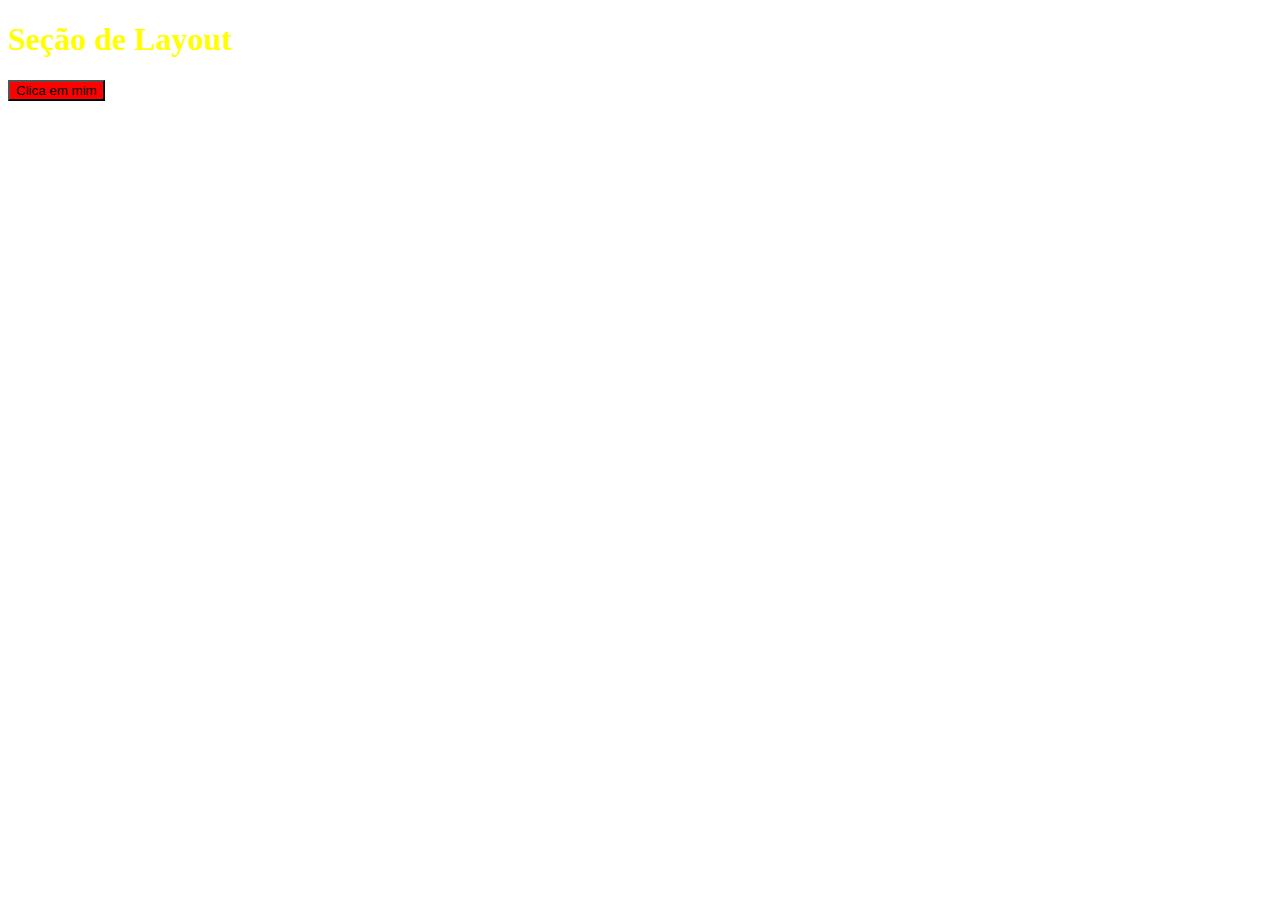
==== 1_aulas/index1.html @ c7f14a05 "learning bootstrap and media queries" ====
<!DOCTYPE html>
<html lang="pt-br">
<head>
    <meta charset="UTF-8">
    <meta http-equiv="X-UA-Compatible" content="IE=edge">
    <meta name="viewport" content="width=device-width, initial-scale=1.0">
    <!--BOOTSTRAP-->
    <!-- CSS only -->
    <link href="https://cdn.jsdelivr.net/npm/bootstrap@5.2.1/dist/css/bootstrap.min.css" rel="stylesheet" integrity="sha384-iYQeCzEYFbKjA/T2uDLTpkwGzCiq6soy8tYaI1GyVh/UjpbCx/TYkiZhlZB6+fzT" crossorigin="anonymous">
    <title>Layout</title>
     <!--BOOTSTRAP-->
    <!-- CSS only -->
    <link href="https://cdn.jsdelivr.net/npm/bootstrap@5.2.1/dist/css/bootstrap.min.css" rel="stylesheet" integrity="sha384-iYQeCzEYFbKjA/T2uDLTpkwGzCiq6soy8tYaI1GyVh/UjpbCx/TYkiZhlZB6+fzT" crossorigin="anonymous">
    <link rel="stylesheet" href="../style/styles.css">
</head>
<body>
   <h1>Seção de Layout</h1>
   <button class="btn btn-primary">
    Clica em mim 
   </button>
</body>
</html>
---- style/styles.css ----
@charset "UTF-8";

/*XS*/
h1 {
    color: red;
}

/*SM >= 576px*/
@media (min-width:576px) {
    h1 {
        color: blue;
    }
}

/*MD >= 768px*/
@media (min-width: 768px) {
    h1 {
        color: green;
    }
}

/*LG >= 992px*/
@media (min-width: 992px) {
    h1 {
        color: purple;
    }
}

/*XL >= 1200px*/
@media (min-width: 1200px) {
    h1 {
        color: yellow ;
    }
}

/*XXL >= 1400px*/
@media (min-width: 1400px) {
    h1 {
        color: orange;
    }
}

.btn-primary {
    background-color: red;
}
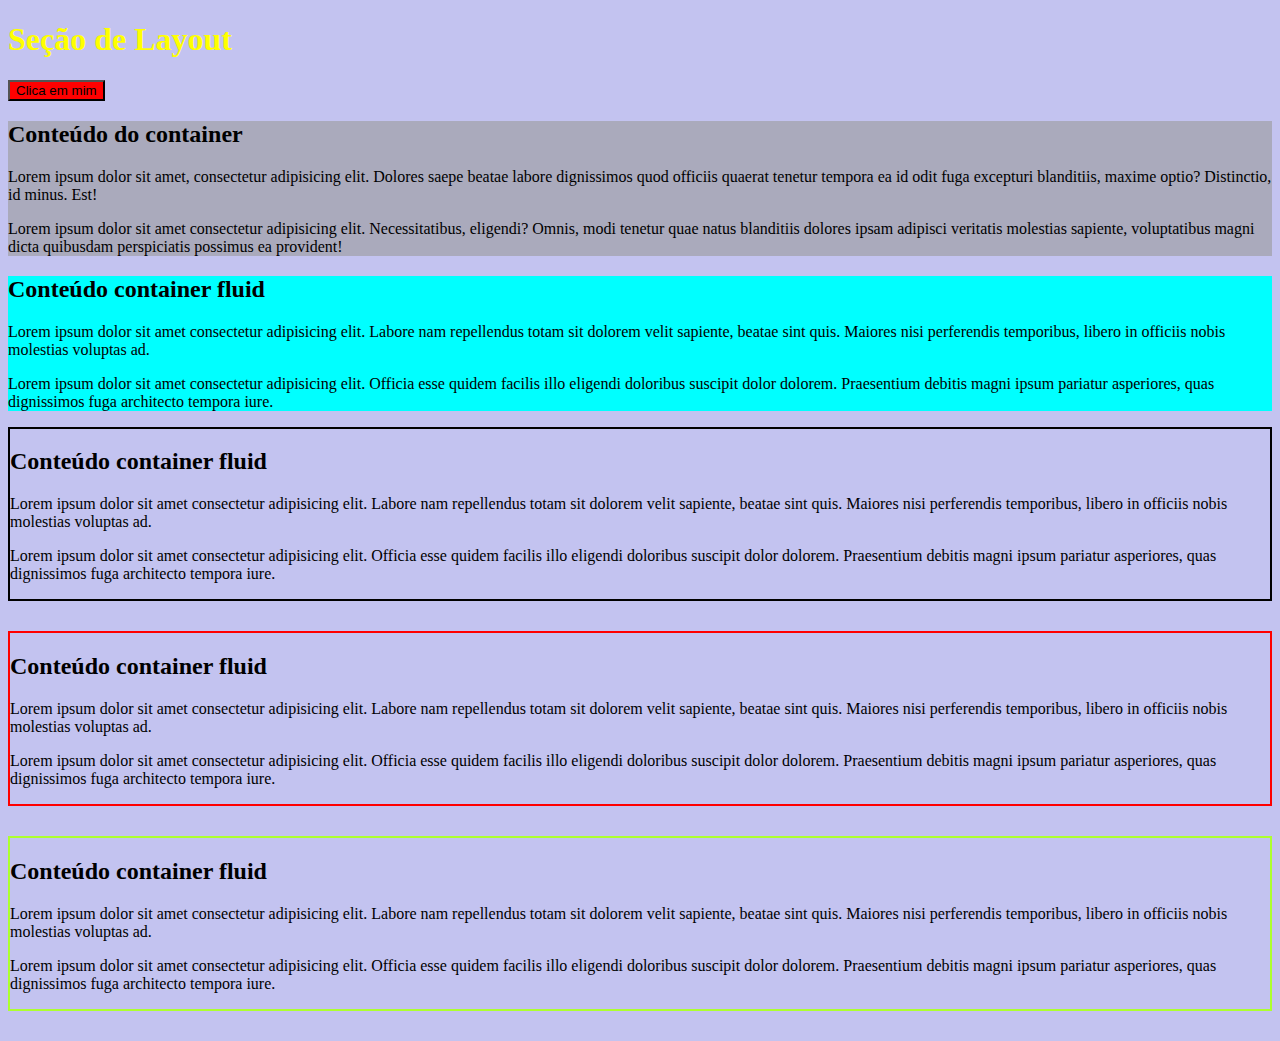
==== commit 41c40aa4: "learning containers in bootstrap" ====
--- a/1_aulas/index1.html
+++ b/1_aulas/index1.html
@@ -18,5 +18,36 @@
    <button class="btn btn-primary">
     Clica em mim 
    </button>
+
+    <!--CONTAINER-->
+    <div class="container">
+        <h2>Conteúdo do container</h2>
+        <p>Lorem ipsum dolor sit amet, consectetur adipisicing elit. Dolores saepe beatae labore dignissimos quod officiis quaerat tenetur tempora ea id odit fuga excepturi blanditiis, maxime optio? Distinctio, id minus. Est!</p>
+        <p>Lorem ipsum dolor sit amet consectetur adipisicing elit. Necessitatibus, eligendi? Omnis, modi tenetur quae natus blanditiis dolores ipsam adipisci veritatis molestias sapiente, voluptatibus magni dicta quibusdam perspiciatis possimus ea provident!</p>
+    </div>
+    <!--CONTAINER FLUID-->
+    <div class="container-fluid">
+        <h2>Conteúdo container fluid</h2>
+        <p>Lorem ipsum dolor sit amet consectetur adipisicing elit. Labore nam repellendus totam sit dolorem velit sapiente, beatae sint quis. Maiores nisi perferendis temporibus, libero in officiis nobis molestias voluptas ad.</p>
+        <p>Lorem ipsum dolor sit amet consectetur adipisicing elit. Officia esse quidem facilis illo eligendi doloribus suscipit dolor dolorem. Praesentium debitis magni ipsum pariatur asperiores, quas dignissimos fuga architecto tempora iure.</p>
+    </div>
+    <!--CONTAINER BREAKPOINT-->
+    <div class="container-sm">
+        <h2>Conteúdo container fluid</h2>
+        <p>Lorem ipsum dolor sit amet consectetur adipisicing elit. Labore nam repellendus totam sit dolorem velit sapiente, beatae sint quis. Maiores nisi perferendis temporibus, libero in officiis nobis molestias voluptas ad.</p>
+        <p>Lorem ipsum dolor sit amet consectetur adipisicing elit. Officia esse quidem facilis illo eligendi doloribus suscipit dolor dolorem. Praesentium debitis magni ipsum pariatur asperiores, quas dignissimos fuga architecto tempora iure.</p>
+    </div>
+
+    <div class="container-md">
+        <h2>Conteúdo container fluid</h2>
+        <p>Lorem ipsum dolor sit amet consectetur adipisicing elit. Labore nam repellendus totam sit dolorem velit sapiente, beatae sint quis. Maiores nisi perferendis temporibus, libero in officiis nobis molestias voluptas ad.</p>
+        <p>Lorem ipsum dolor sit amet consectetur adipisicing elit. Officia esse quidem facilis illo eligendi doloribus suscipit dolor dolorem. Praesentium debitis magni ipsum pariatur asperiores, quas dignissimos fuga architecto tempora iure.</p>
+    </div>
+
+    <div class="container-lg">
+        <h2>Conteúdo container fluid</h2>
+        <p>Lorem ipsum dolor sit amet consectetur adipisicing elit. Labore nam repellendus totam sit dolorem velit sapiente, beatae sint quis. Maiores nisi perferendis temporibus, libero in officiis nobis molestias voluptas ad.</p>
+        <p>Lorem ipsum dolor sit amet consectetur adipisicing elit. Officia esse quidem facilis illo eligendi doloribus suscipit dolor dolorem. Praesentium debitis magni ipsum pariatur asperiores, quas dignissimos fuga architecto tempora iure.</p>
+    </div>
 </body>
 </html>--- a/style/styles.css
+++ b/style/styles.css
@@ -40,7 +40,35 @@
     }
 }
 
+body {
+    background-color:rgb(195, 195, 240);
+}
+
 .btn-primary {
     background-color: red;
 }
 
+.container {
+    background-color: #9999;
+}
+
+.container-fluid {
+    background-color: cyan;
+}
+
+/* CONTAINER BREAKPOINT */
+
+.container-sm {
+    margin-bottom: 30px;
+    border: 2px solid black;
+}
+
+.container-md {
+    margin-bottom: 30px;
+    border: 2px solid red;
+}
+
+.container-lg {
+    margin-bottom: 30px;
+    border: 2px solid greenyellow;
+}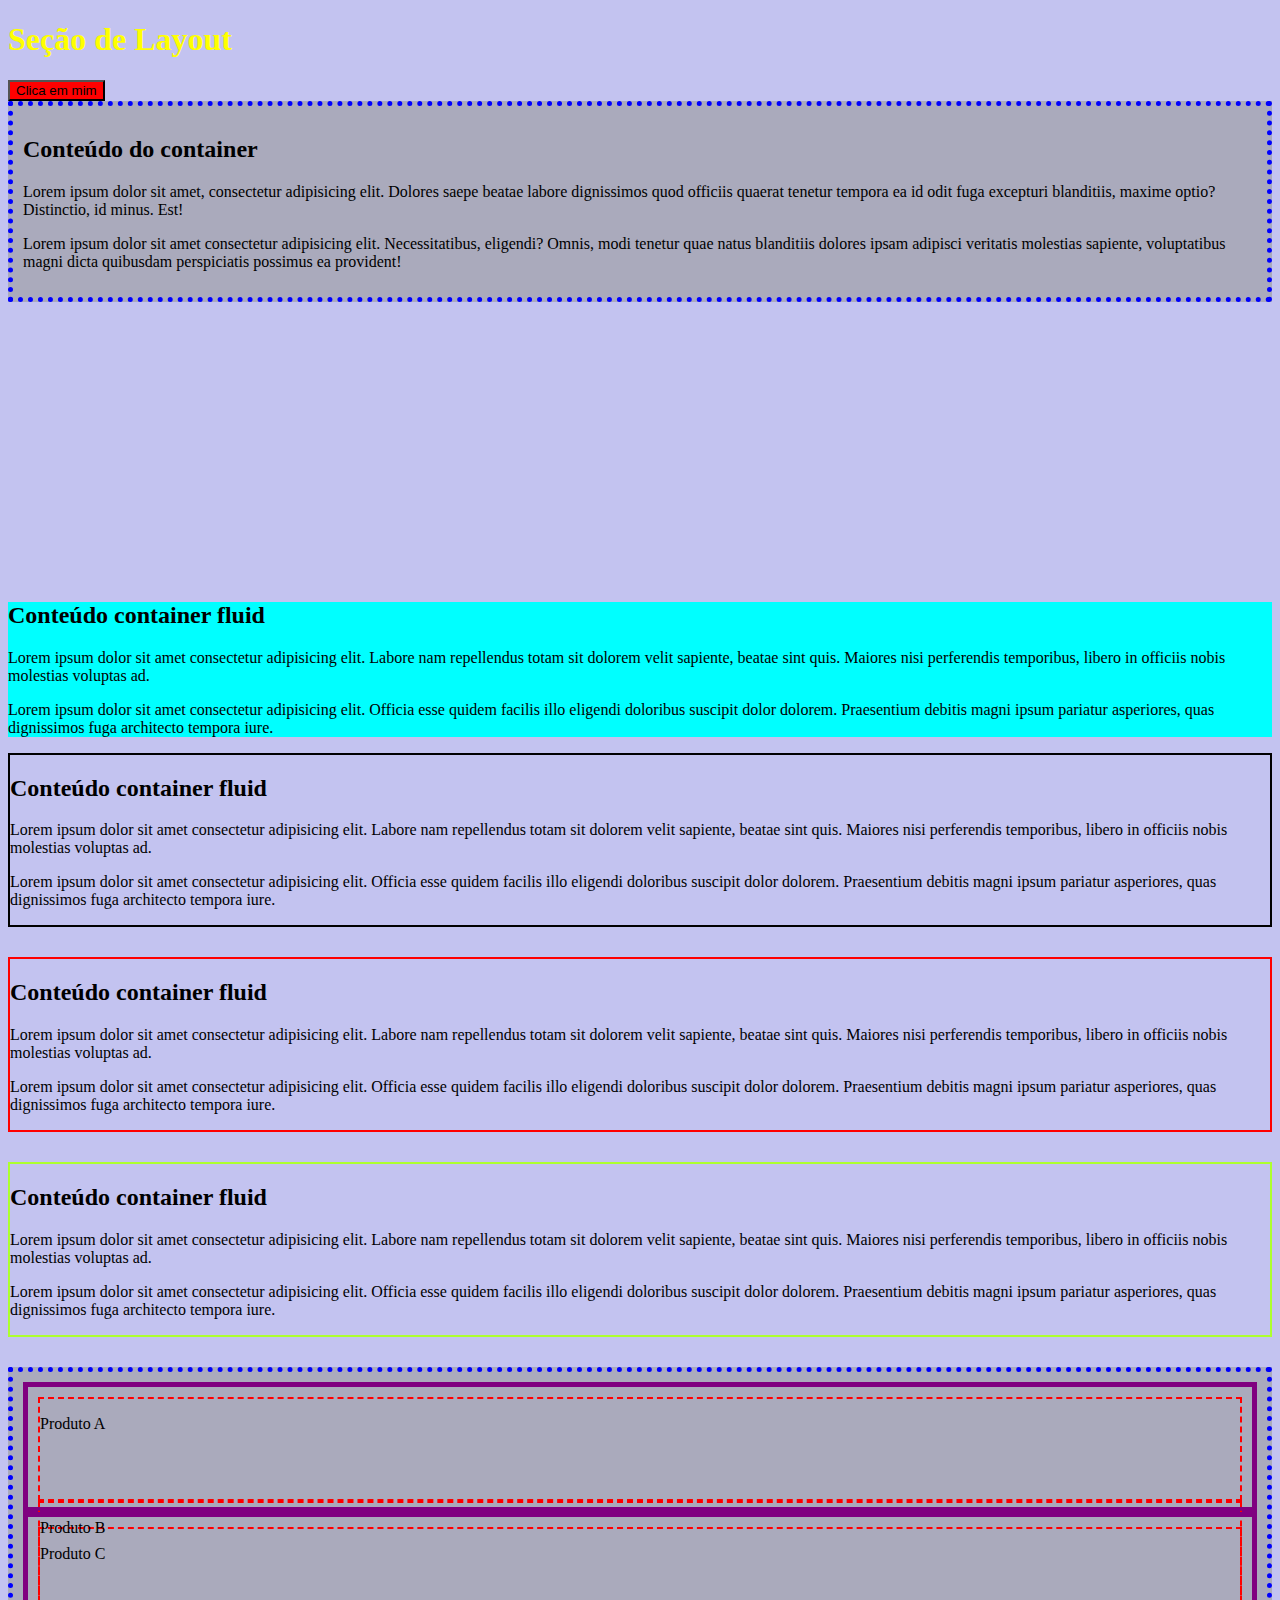
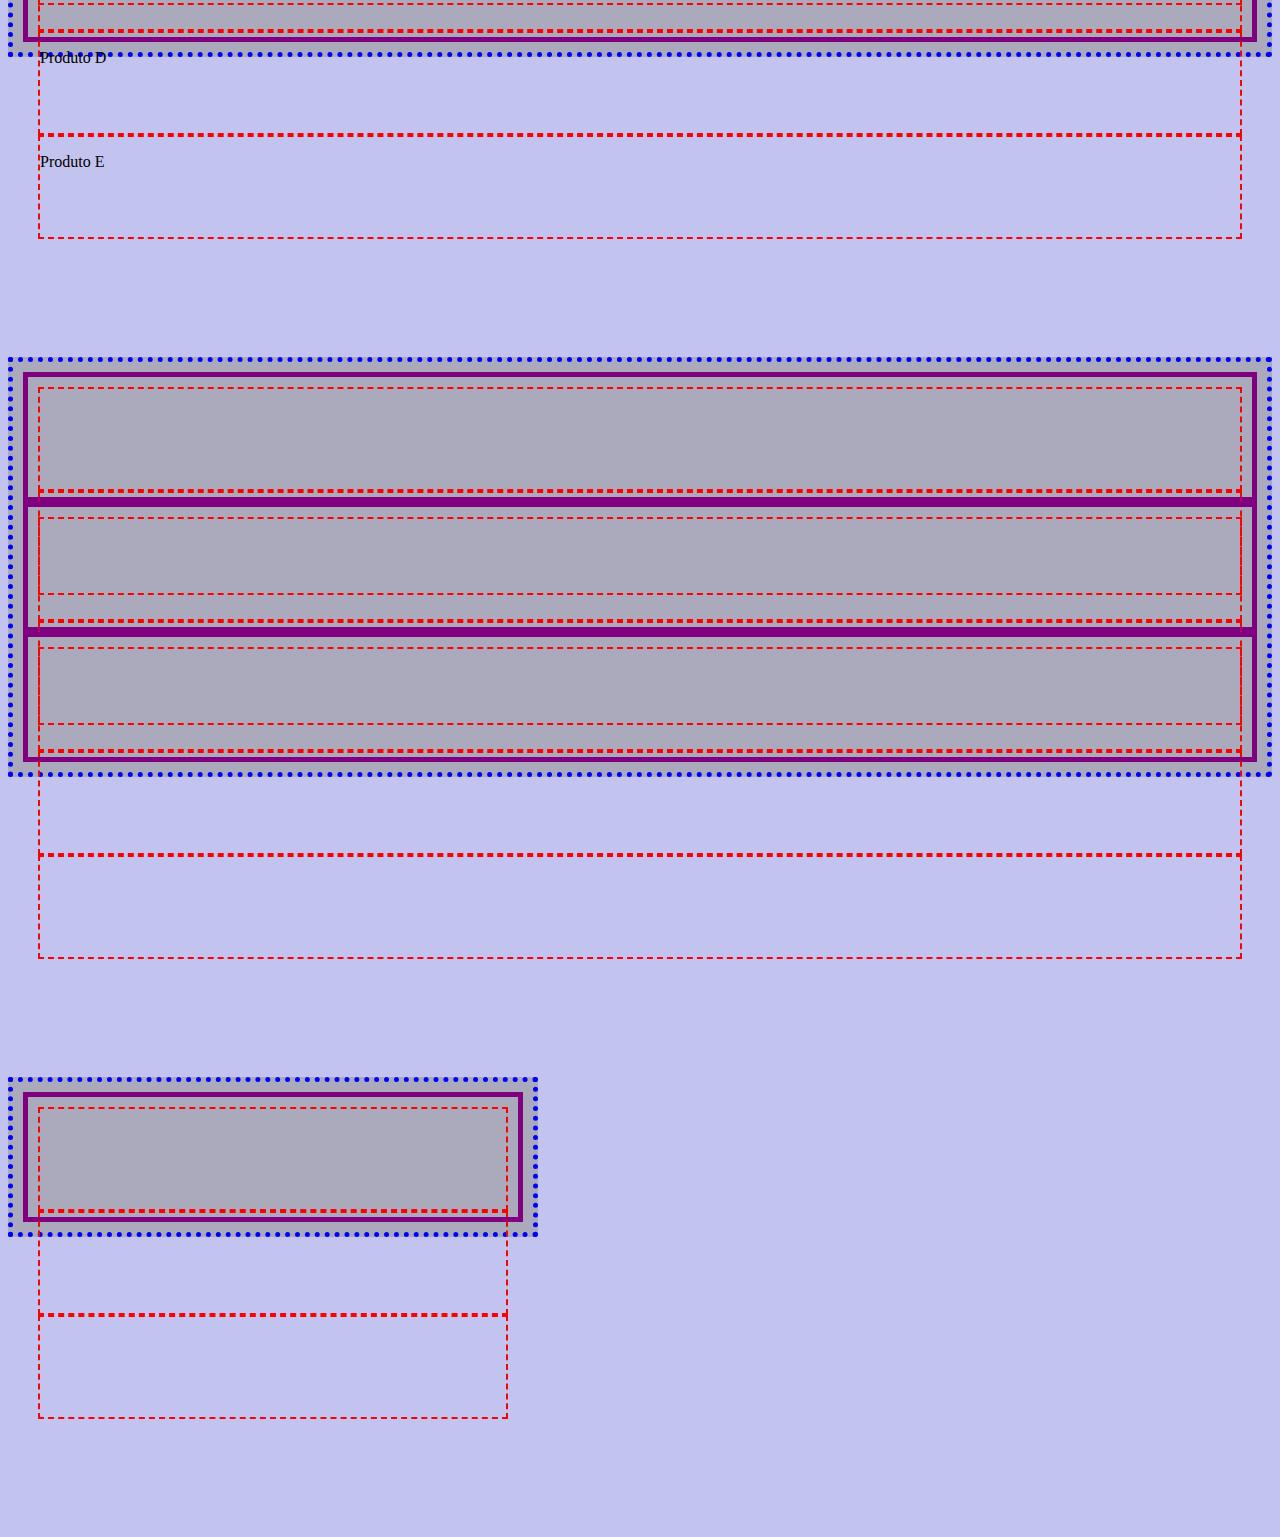
==== commit 7cf22126: "learning grid" ====
--- a/1_aulas/index1.html
+++ b/1_aulas/index1.html
@@ -49,5 +49,70 @@
         <p>Lorem ipsum dolor sit amet consectetur adipisicing elit. Labore nam repellendus totam sit dolorem velit sapiente, beatae sint quis. Maiores nisi perferendis temporibus, libero in officiis nobis molestias voluptas ad.</p>
         <p>Lorem ipsum dolor sit amet consectetur adipisicing elit. Officia esse quidem facilis illo eligendi doloribus suscipit dolor dolorem. Praesentium debitis magni ipsum pariatur asperiores, quas dignissimos fuga architecto tempora iure.</p>
     </div>
+    <!--GRID-->
+    <div class="container">
+        <div class="row">
+            <div class="col">
+                <p>Produto A</p>
+            </div>
+            <div class="col">
+                <p>Produto B</p>
+            </div>
+        </div>
+        <div class="row">
+            <div class="col">
+                <p>Produto C</p>
+            </div>
+            <div class="col">
+                <p>Produto D</p>
+            </div>
+            <div class="col">
+                <p>Produto E</p>
+            </div>
+        </div>
+    </div>
+    <!--TAMANHO DAS COLUNAS-->
+    <div class="container">
+        <div class="row">
+            <div class="col-4">
+
+            </div>
+            <div class="col-2">
+
+            </div>
+        </div>
+        <div class="row">
+            <div class="col-1">
+
+            </div>
+            <div class="col-11">
+                
+            </div>
+        </div>
+        <div class="row">
+            <div class="col-4">
+
+            </div>
+            <div class="col-4">
+                
+            </div>
+            <div class="col-4">
+                
+            </div>
+        </div>
+    </div>
+    <div class="container" id="largura-limitada">
+        <div class="row">
+            <div class="col-4">
+
+            </div>
+            <div class="col-4">
+                
+            </div>
+            <div class="col-4">
+                
+            </div>
+        </div>
+    </div>
 </body>
 </html>--- a/style/styles.css
+++ b/style/styles.css
@@ -71,4 +71,33 @@
 .container-lg {
     margin-bottom: 30px;
     border: 2px solid greenyellow;
+}
+
+/*GRID*/
+
+.container {
+    border: 5px dotted blue;
+    padding: 10px;
+    margin-bottom: 300px;
+}
+
+.row {
+    border: 5px solid purple;
+    height: 100px;
+    padding: 10px;
+    margin: 0;
+}
+
+.col,
+.col-4,
+.col-2,
+.col-1,
+.col-11 {
+    border: 2px dashed red;
+    height: 100%;
+    margin: 0;
+}
+
+#largura-limitada {
+    max-width: 500px;
 }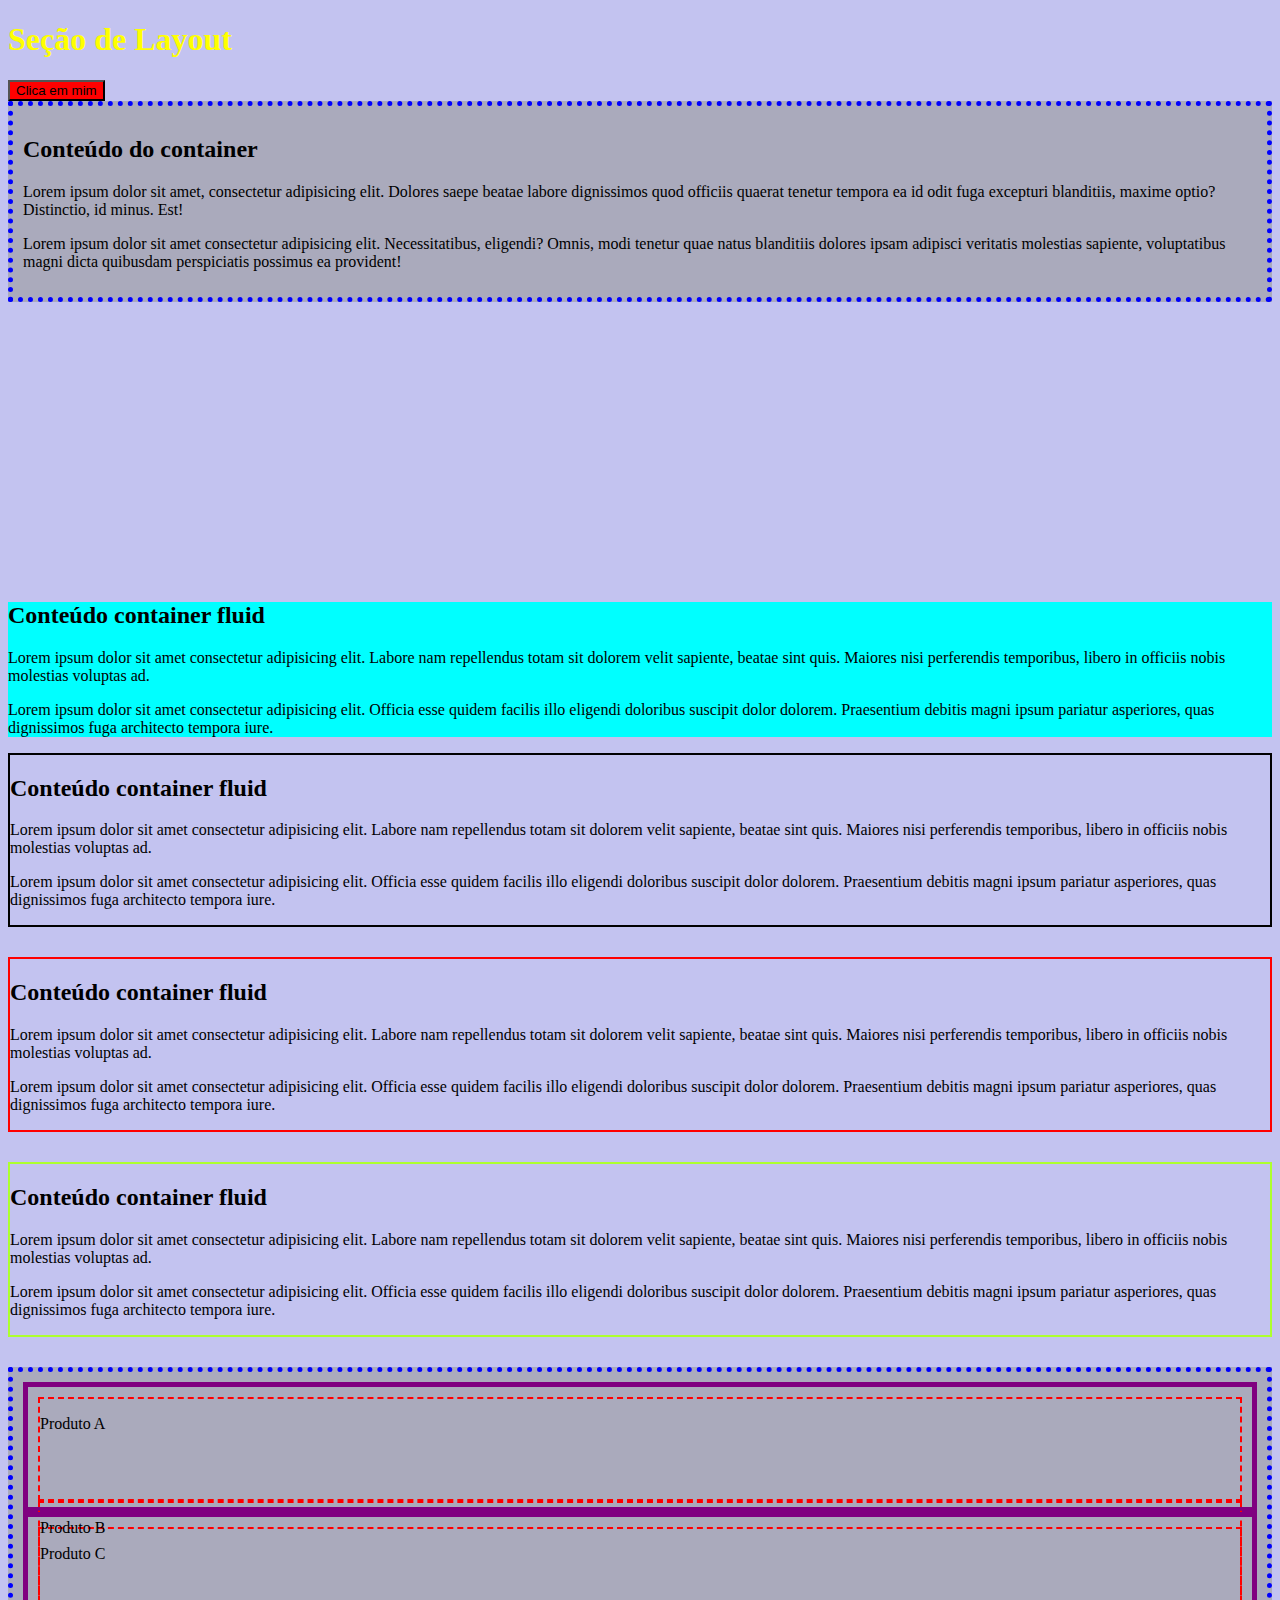
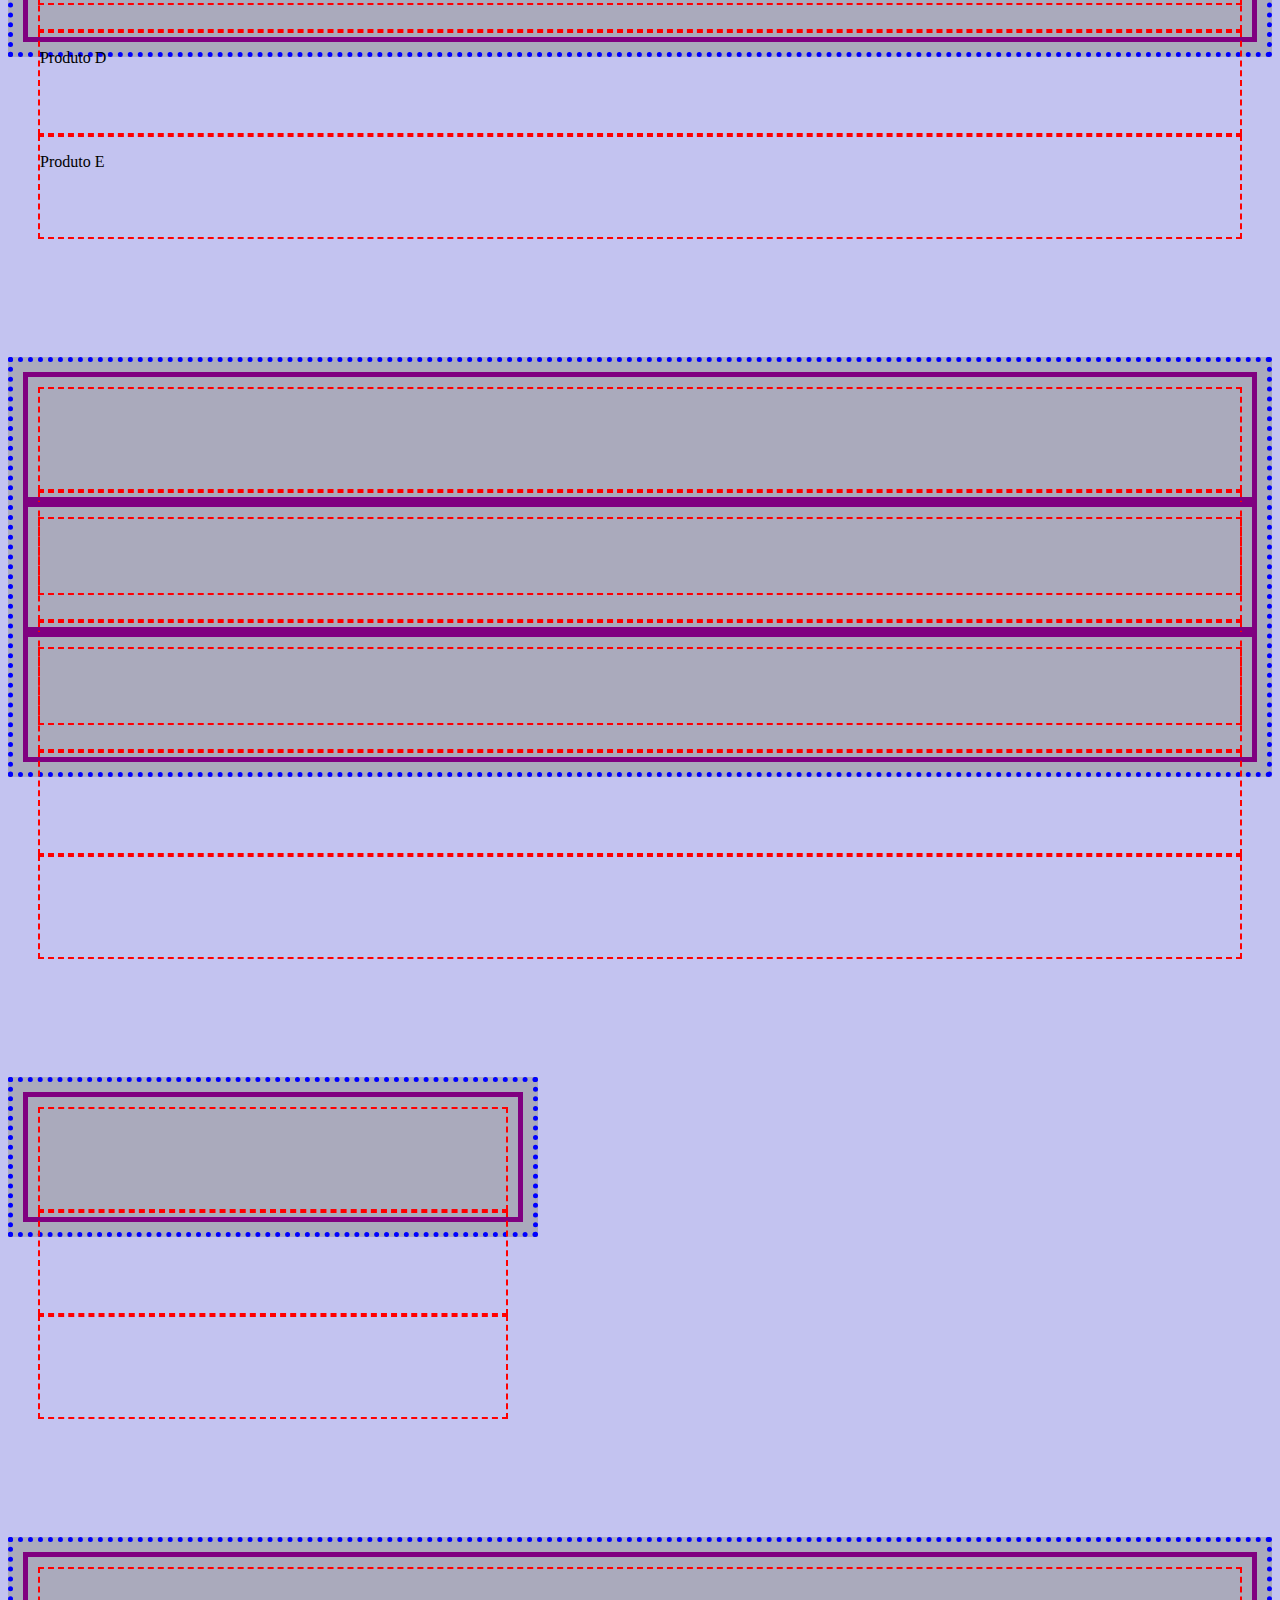
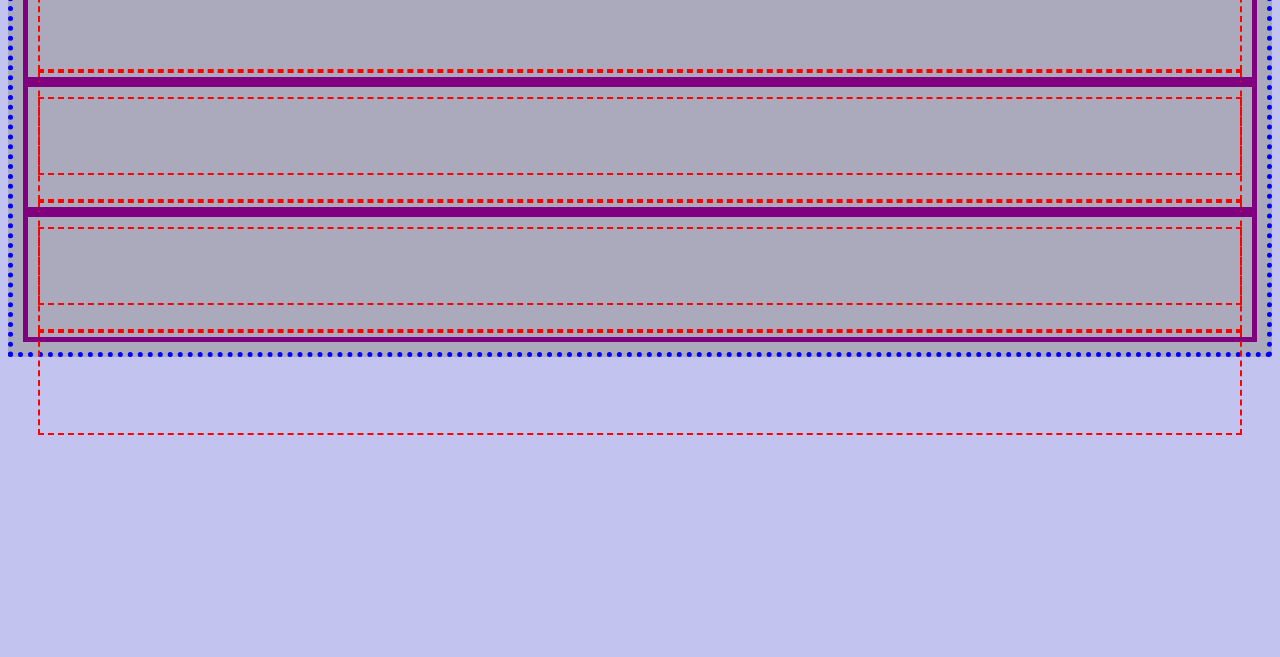
==== commit 27de1a9f: "learning col and colgroup" ====
--- a/1_aulas/index1.html
+++ b/1_aulas/index1.html
@@ -20,18 +20,23 @@
    </button>
 
     <!--CONTAINER-->
+
     <div class="container">
         <h2>Conteúdo do container</h2>
         <p>Lorem ipsum dolor sit amet, consectetur adipisicing elit. Dolores saepe beatae labore dignissimos quod officiis quaerat tenetur tempora ea id odit fuga excepturi blanditiis, maxime optio? Distinctio, id minus. Est!</p>
         <p>Lorem ipsum dolor sit amet consectetur adipisicing elit. Necessitatibus, eligendi? Omnis, modi tenetur quae natus blanditiis dolores ipsam adipisci veritatis molestias sapiente, voluptatibus magni dicta quibusdam perspiciatis possimus ea provident!</p>
     </div>
+
     <!--CONTAINER FLUID-->
+
     <div class="container-fluid">
         <h2>Conteúdo container fluid</h2>
         <p>Lorem ipsum dolor sit amet consectetur adipisicing elit. Labore nam repellendus totam sit dolorem velit sapiente, beatae sint quis. Maiores nisi perferendis temporibus, libero in officiis nobis molestias voluptas ad.</p>
         <p>Lorem ipsum dolor sit amet consectetur adipisicing elit. Officia esse quidem facilis illo eligendi doloribus suscipit dolor dolorem. Praesentium debitis magni ipsum pariatur asperiores, quas dignissimos fuga architecto tempora iure.</p>
     </div>
+
     <!--CONTAINER BREAKPOINT-->
+
     <div class="container-sm">
         <h2>Conteúdo container fluid</h2>
         <p>Lorem ipsum dolor sit amet consectetur adipisicing elit. Labore nam repellendus totam sit dolorem velit sapiente, beatae sint quis. Maiores nisi perferendis temporibus, libero in officiis nobis molestias voluptas ad.</p>
@@ -49,7 +54,9 @@
         <p>Lorem ipsum dolor sit amet consectetur adipisicing elit. Labore nam repellendus totam sit dolorem velit sapiente, beatae sint quis. Maiores nisi perferendis temporibus, libero in officiis nobis molestias voluptas ad.</p>
         <p>Lorem ipsum dolor sit amet consectetur adipisicing elit. Officia esse quidem facilis illo eligendi doloribus suscipit dolor dolorem. Praesentium debitis magni ipsum pariatur asperiores, quas dignissimos fuga architecto tempora iure.</p>
     </div>
+
     <!--GRID-->
+
     <div class="container">
         <div class="row">
             <div class="col">
@@ -71,7 +78,9 @@
             </div>
         </div>
     </div>
+
     <!--TAMANHO DAS COLUNAS-->
+
     <div class="container">
         <div class="row">
             <div class="col-4">
@@ -114,5 +123,22 @@
             </div>
         </div>
     </div>
+
+    <!--LIMITAÇÃO DE COLUNAS-->
+
+    <div class="container">
+        <div class="row row-cols-2">
+            <div class="col"></div>
+            <div class="col"></div>
+        </div>
+        <div class="row row-cols-2">
+            <div class="col"></div>
+            <div class="col"></div>
+        </div>
+        <div class="row row-cols-2">
+            <div class="col"></div>
+            <div class="col"></div>
+        </div>
+    </div>
 </body>
 </html>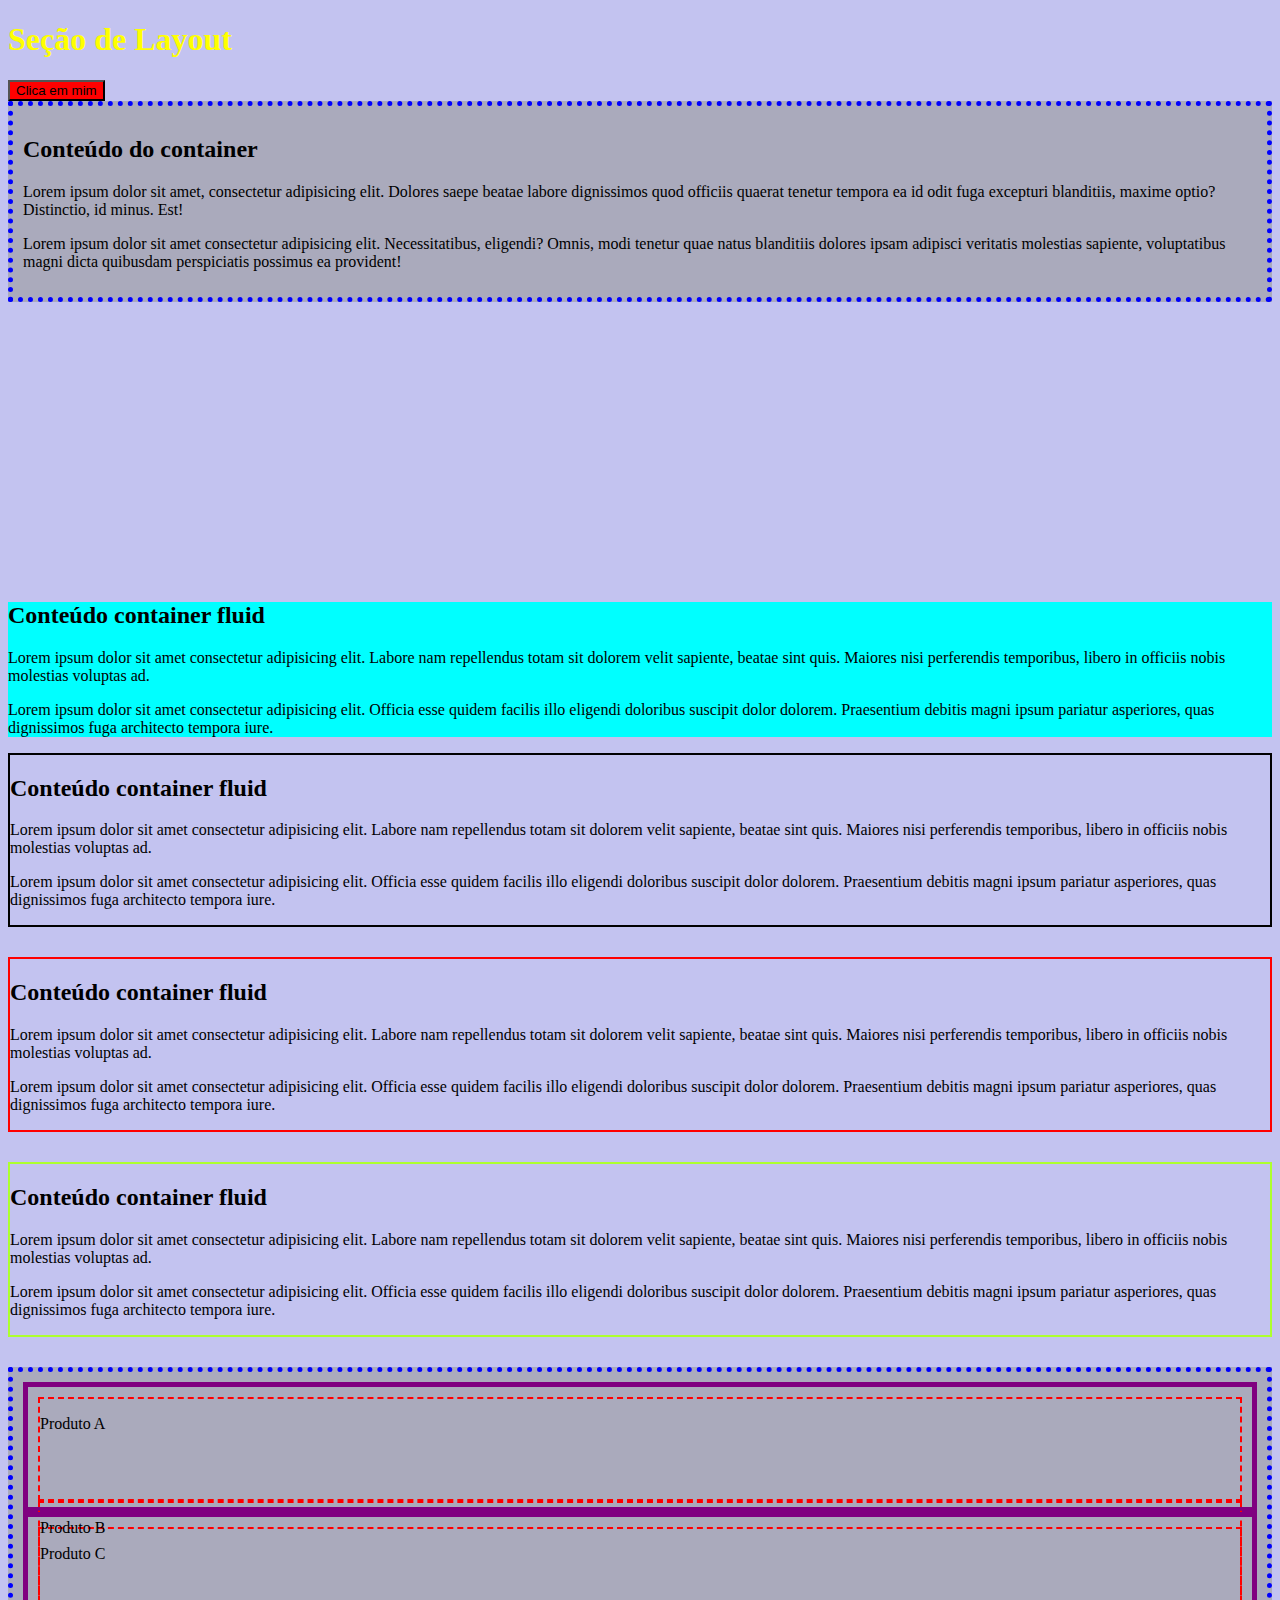
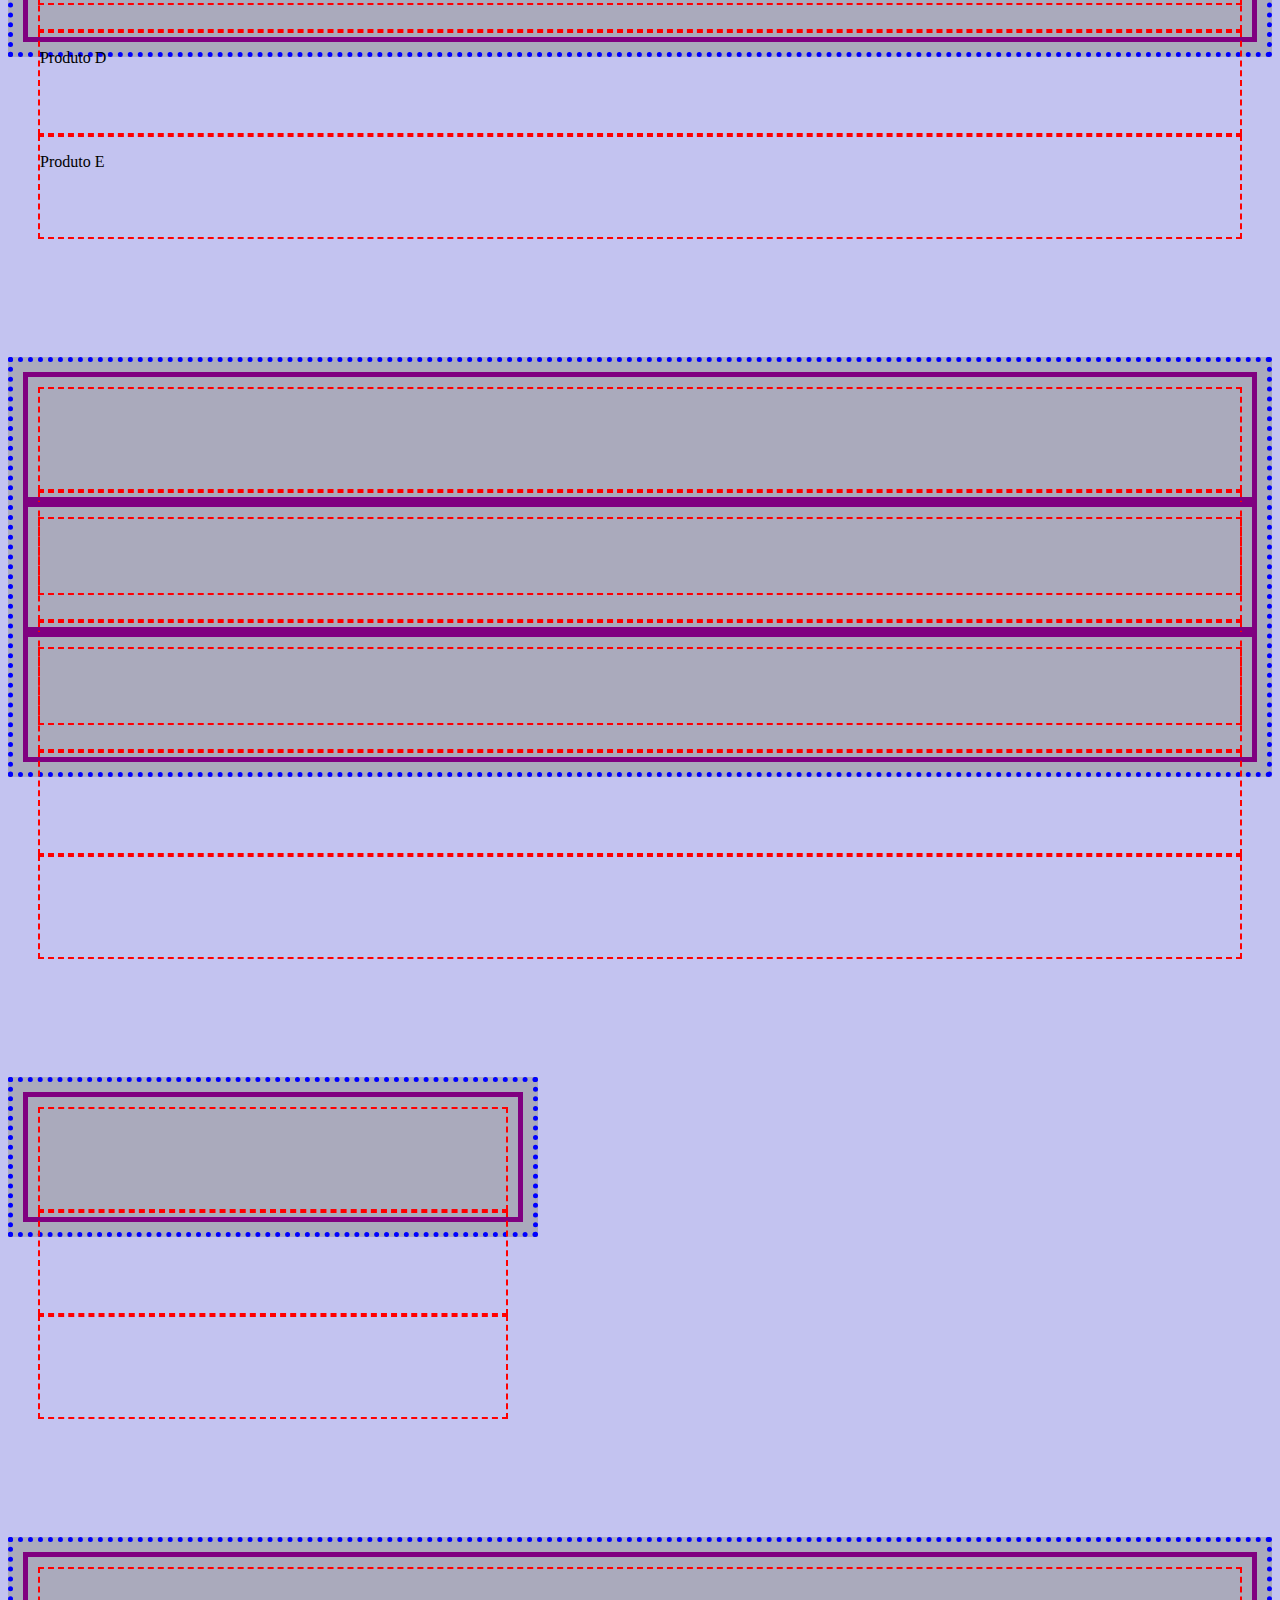
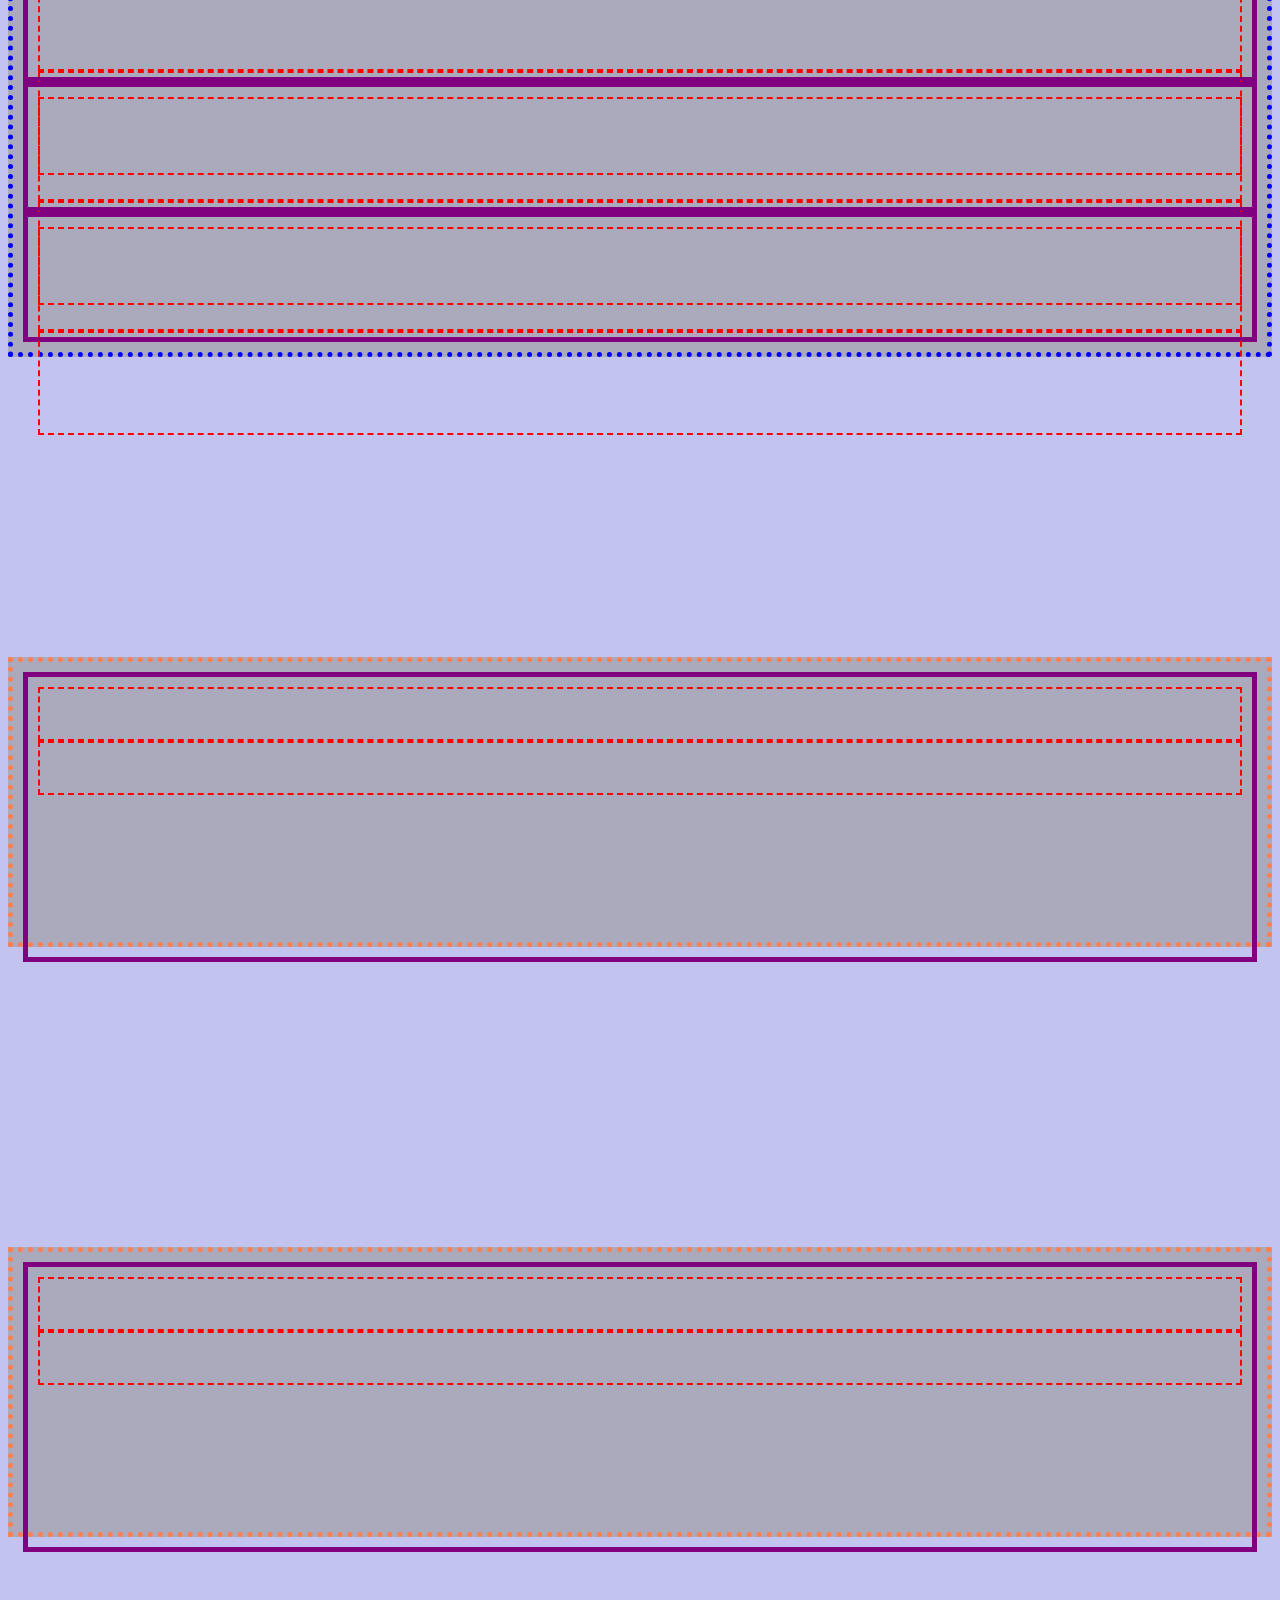
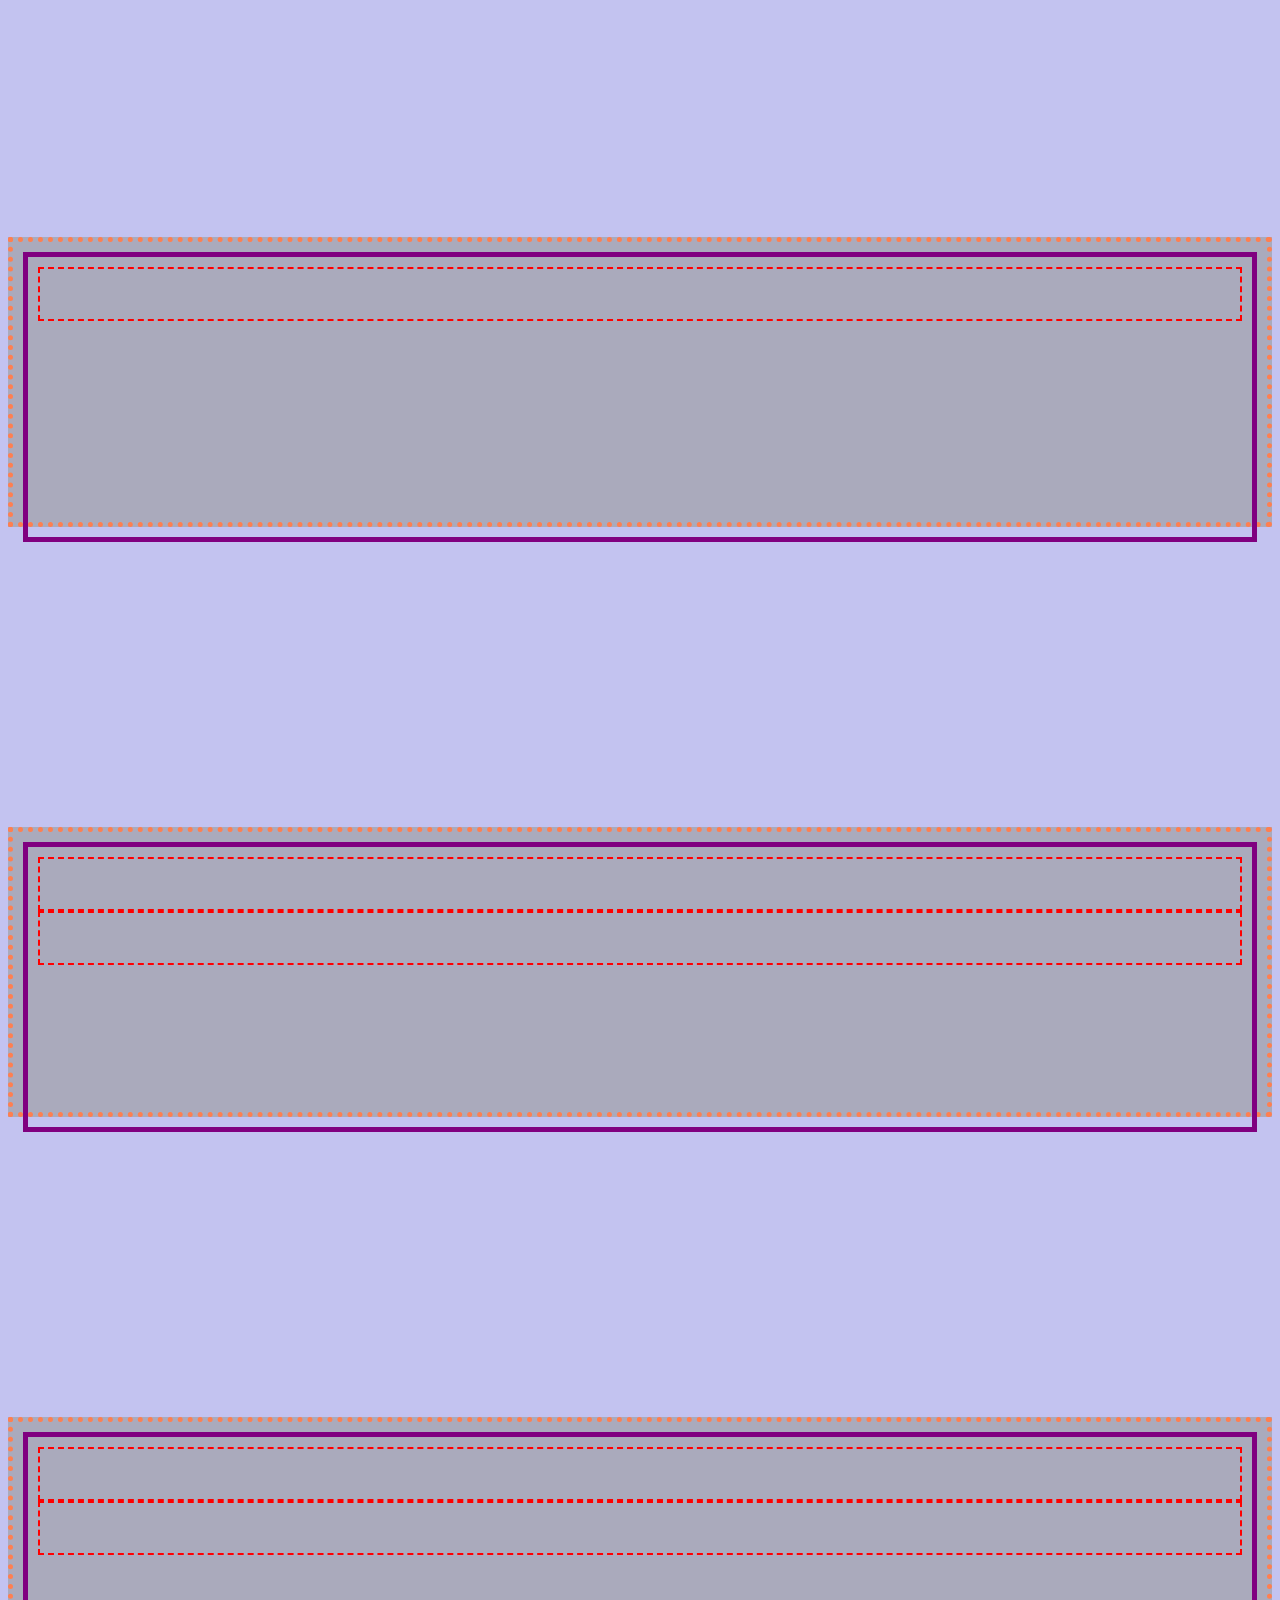
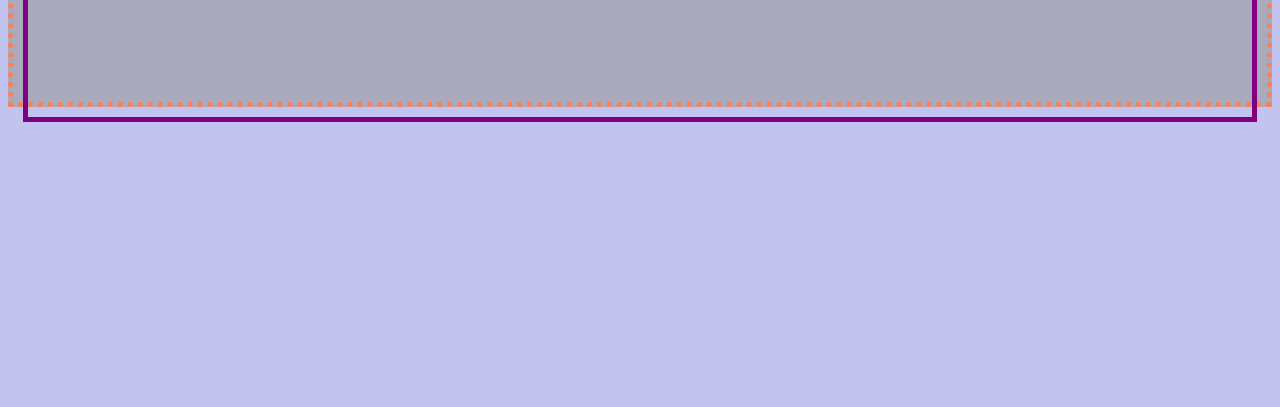
==== commit f9fd4e02: "studying  align items and justify content" ====
--- a/1_aulas/index1.html
+++ b/1_aulas/index1.html
@@ -140,5 +140,44 @@
             <div class="col"></div>
         </div>
     </div>
+
+    <!--ALINHAMENTO VERTICAL-->
+
+    <div class="container vertical">
+        <div class="row align-items-end">
+            <div class="col-6"></div>
+            <div class="col-6"></div>
+        </div>
+    </div>
+
+    <div class="container vertical">
+        <div class="row align-items-center">
+            <div class="col-6"></div>
+            <div class="col-6"></div>
+        </div>
+    </div>
+
+    <!--ALINHAMENTO HORIZONTAL-->
+
+    <div class="container vertical">
+        <div class="row align-items-center justify-content-center">
+            <div class="col-3"></div>
+        </div>
+    </div>
+
+    <div class="container vertical">
+        <div class="row justify-content-end">
+            <div class="col-3"></div>
+            <div class="col-3"></div>
+        </div>
+    </div>
+
+    <div class="container vertical">
+        <div class="row justify-content-start">
+            <div class="col-3"></div>
+            <div class="col-3"></div>
+        </div>
+    </div>
+
 </body>
 </html>--- a/style/styles.css
+++ b/style/styles.css
@@ -92,7 +92,9 @@
 .col-4,
 .col-2,
 .col-1,
-.col-11 {
+.col-11,
+.col-6,
+.col-3 {
     border: 2px dashed red;
     height: 100%;
     margin: 0;
@@ -100,4 +102,20 @@
 
 #largura-limitada {
     max-width: 500px;
+}
+
+/*ALINHAMENTO VERTICAL */
+
+.vertical {
+    height: 260px;
+    border-color: coral;
+}
+
+.vertical .row {
+    height: 100%;
+}
+
+.col-6,
+.col-3 {
+    height: 50px;
 }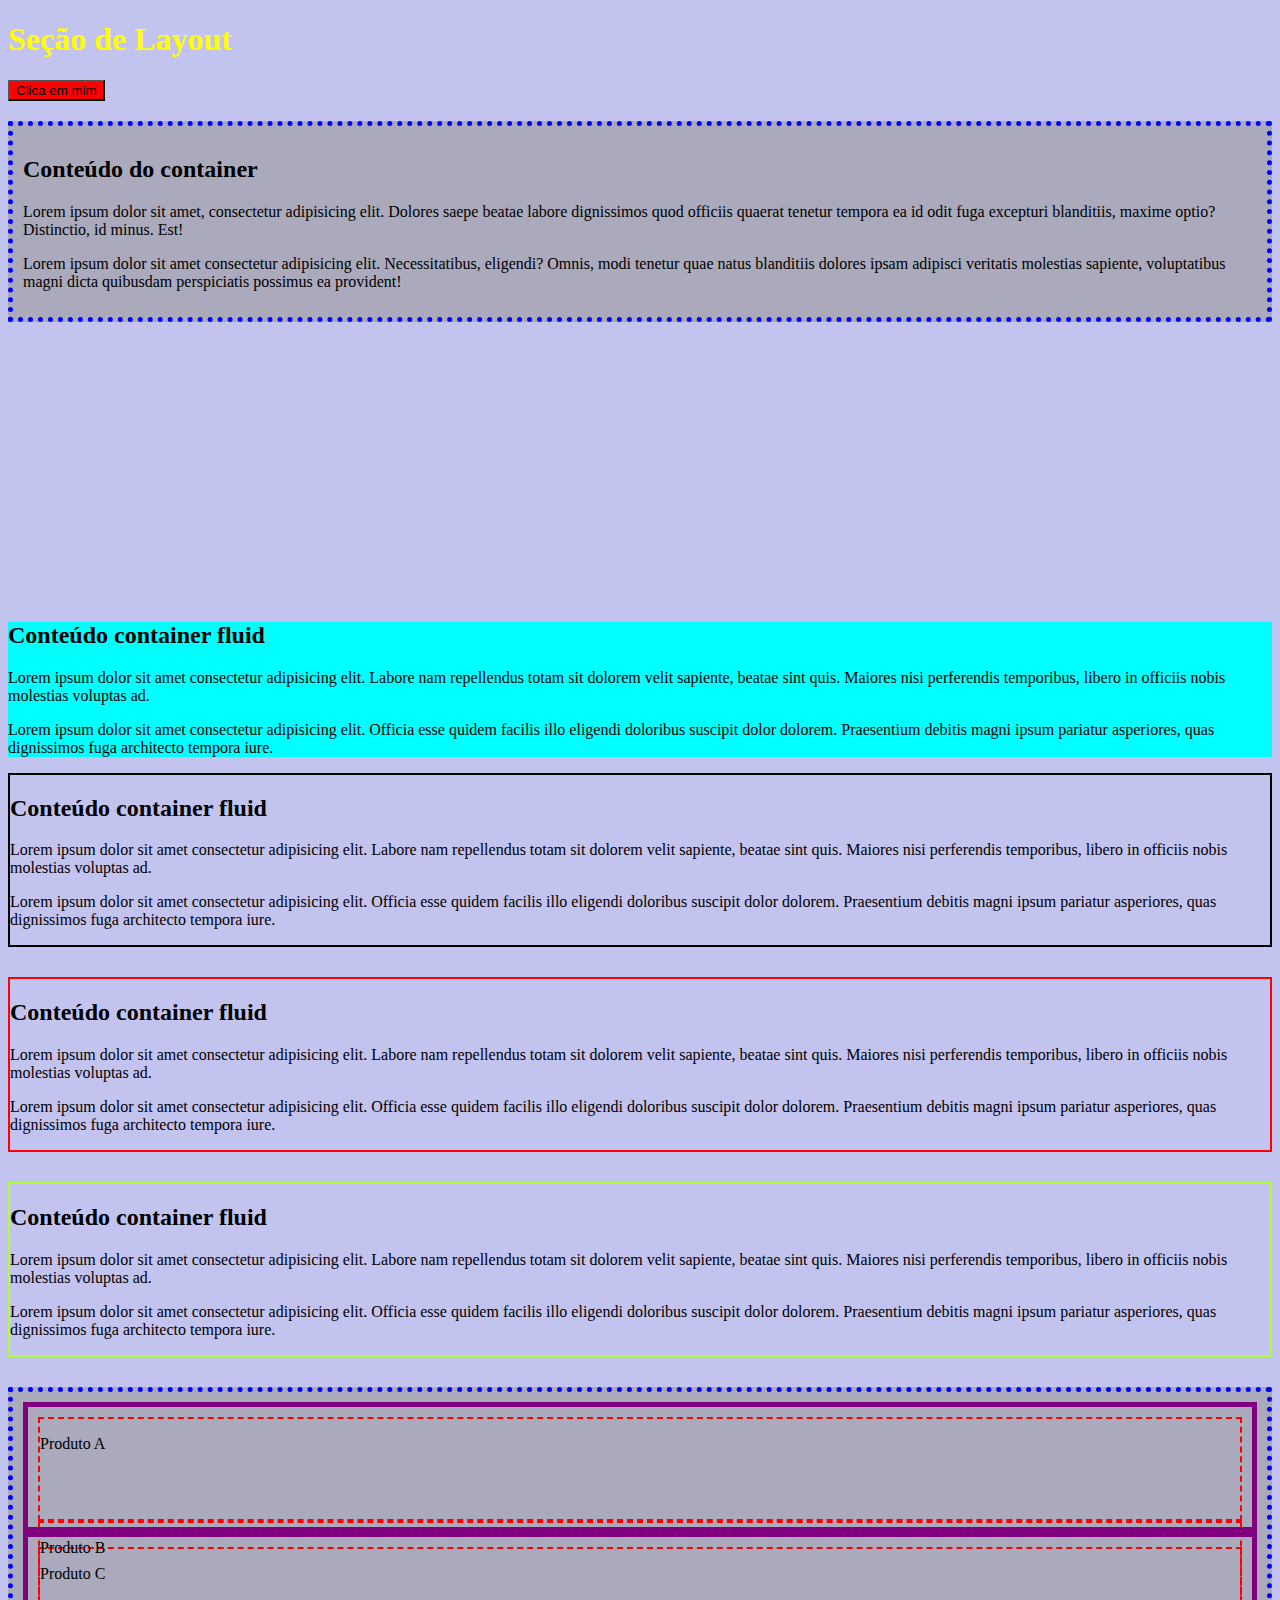
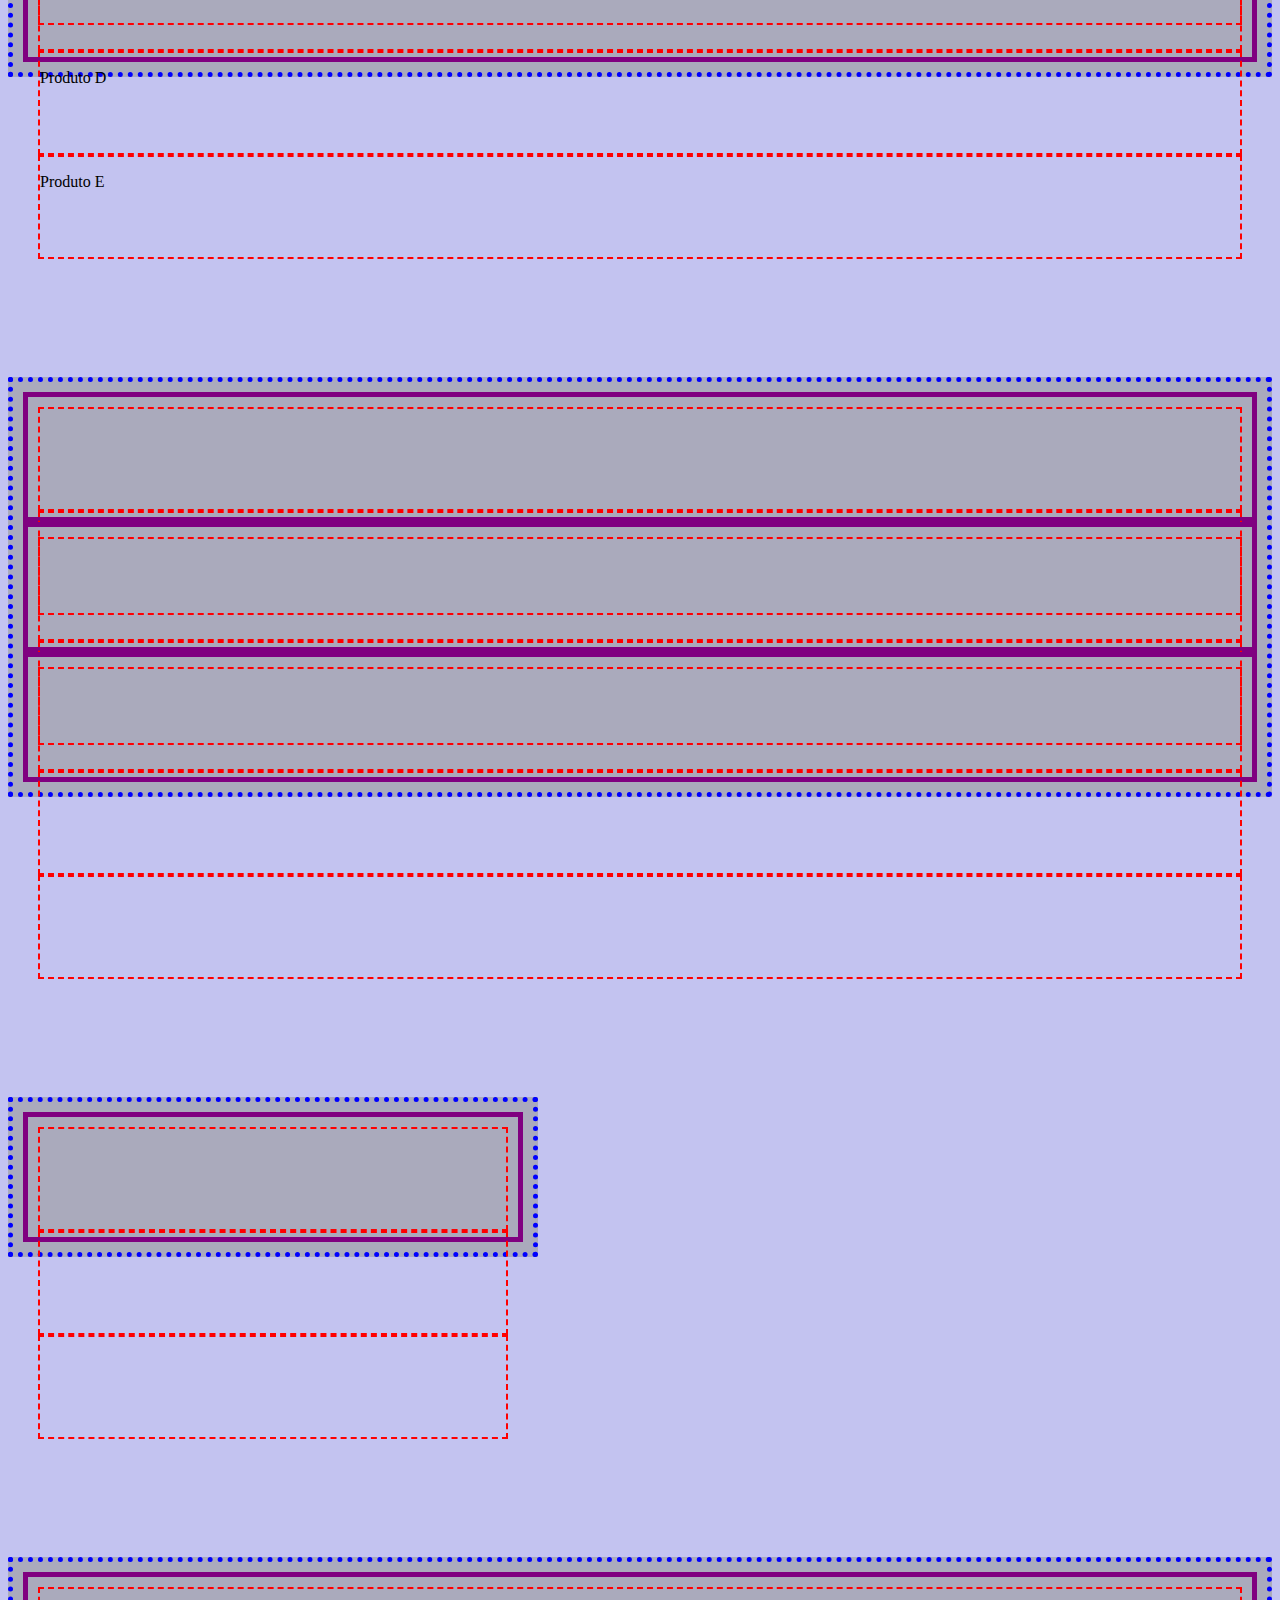
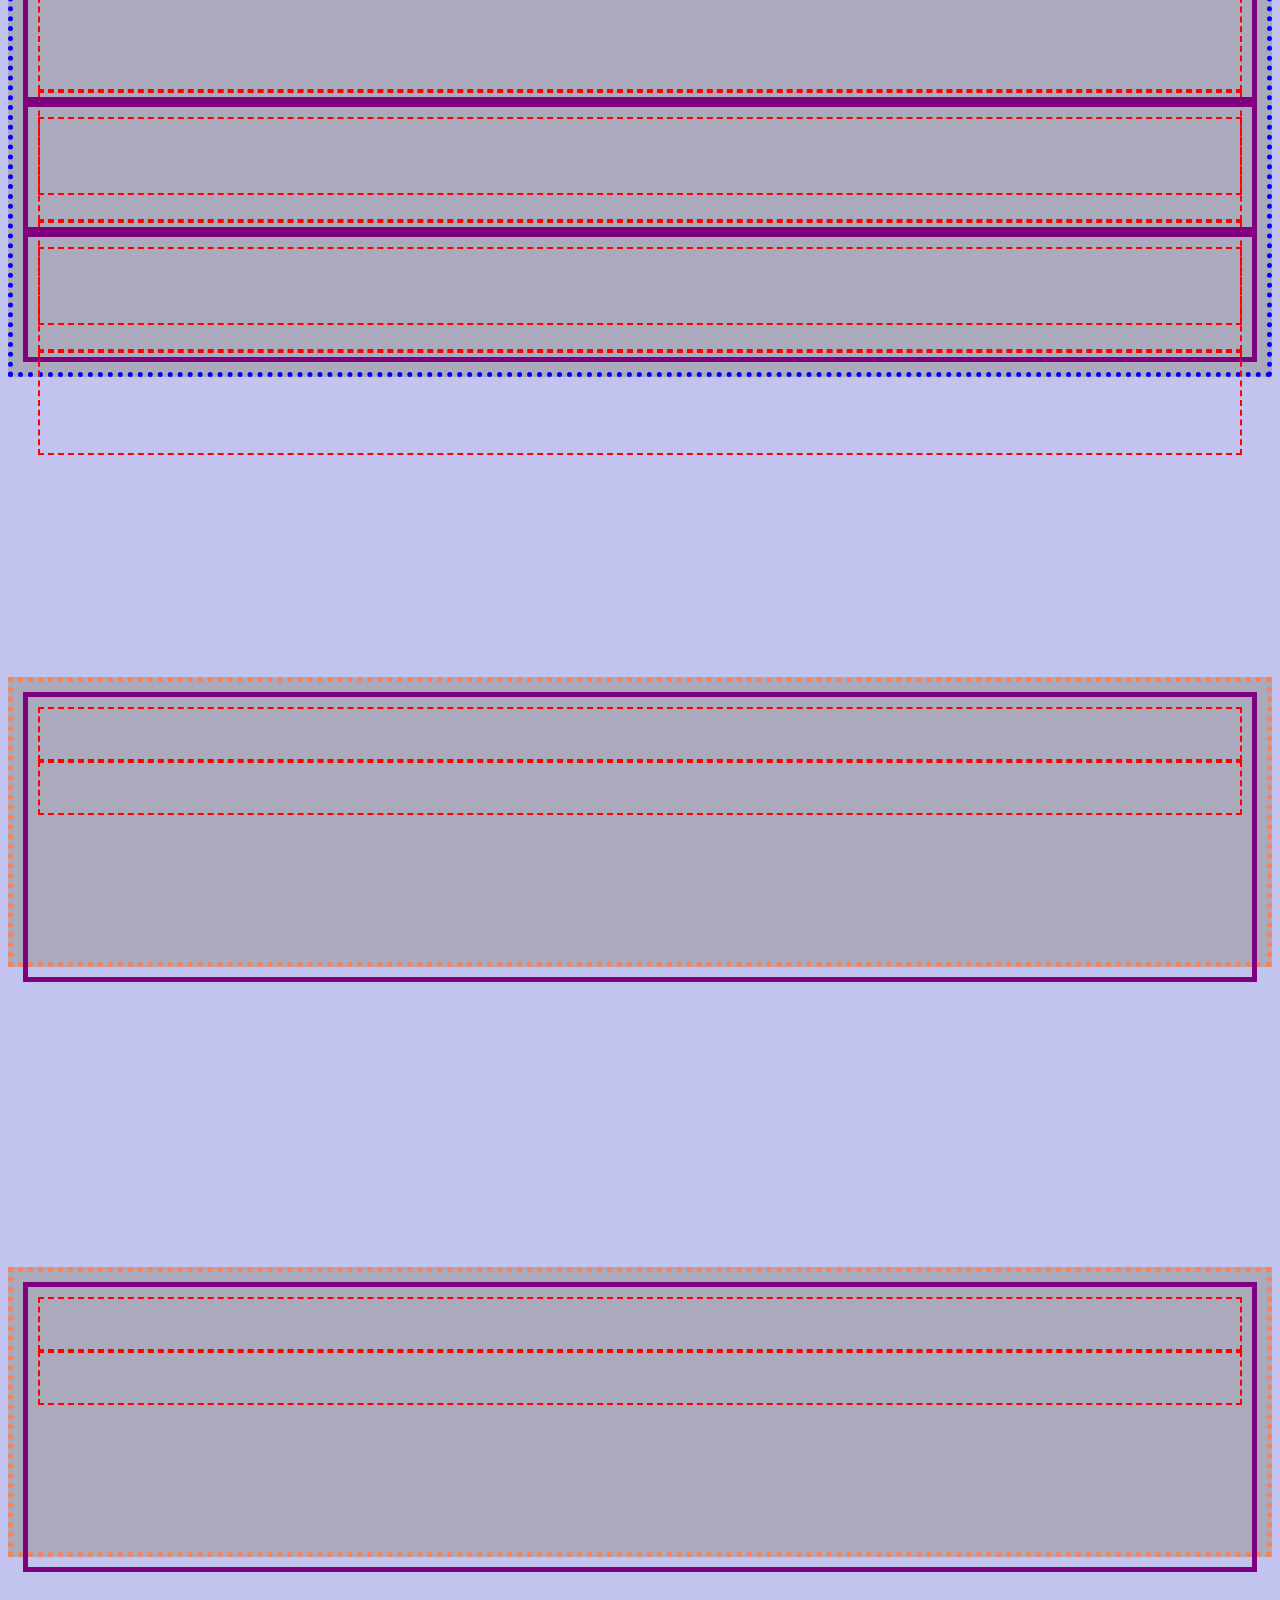
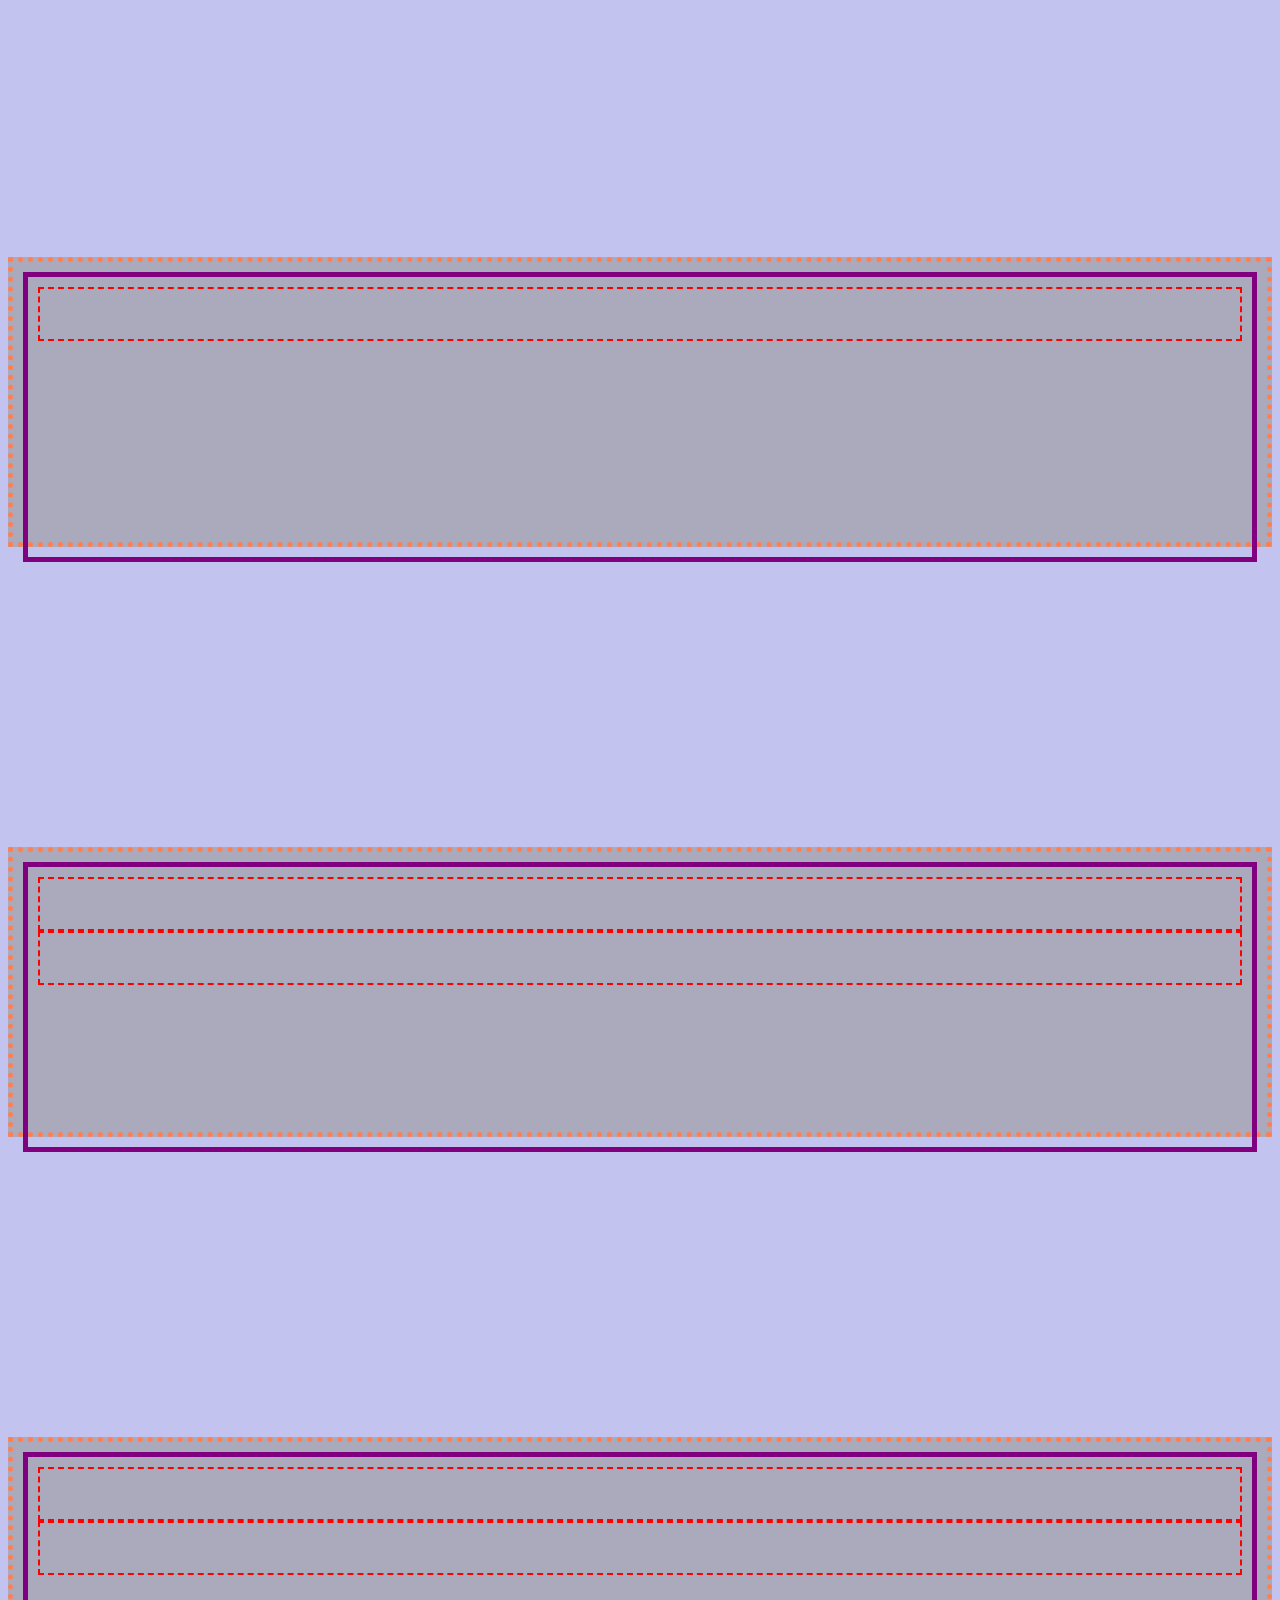
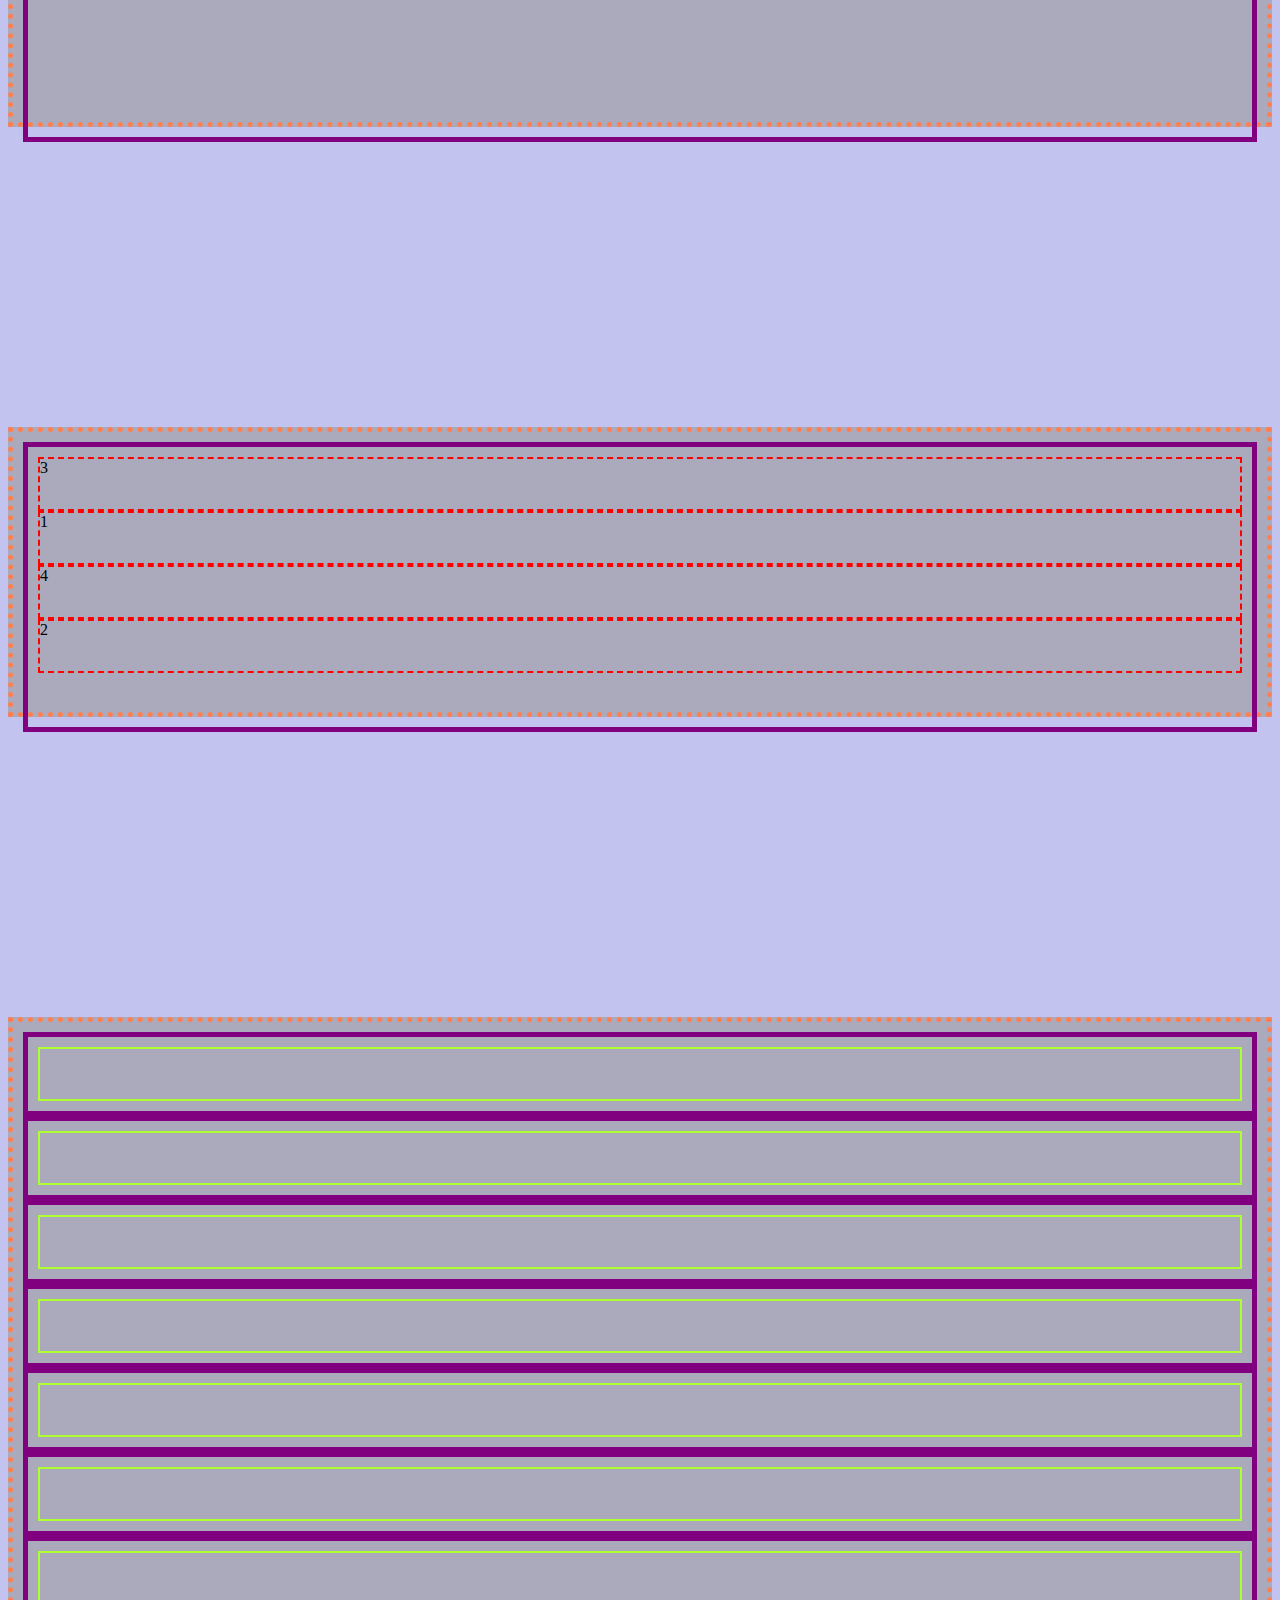
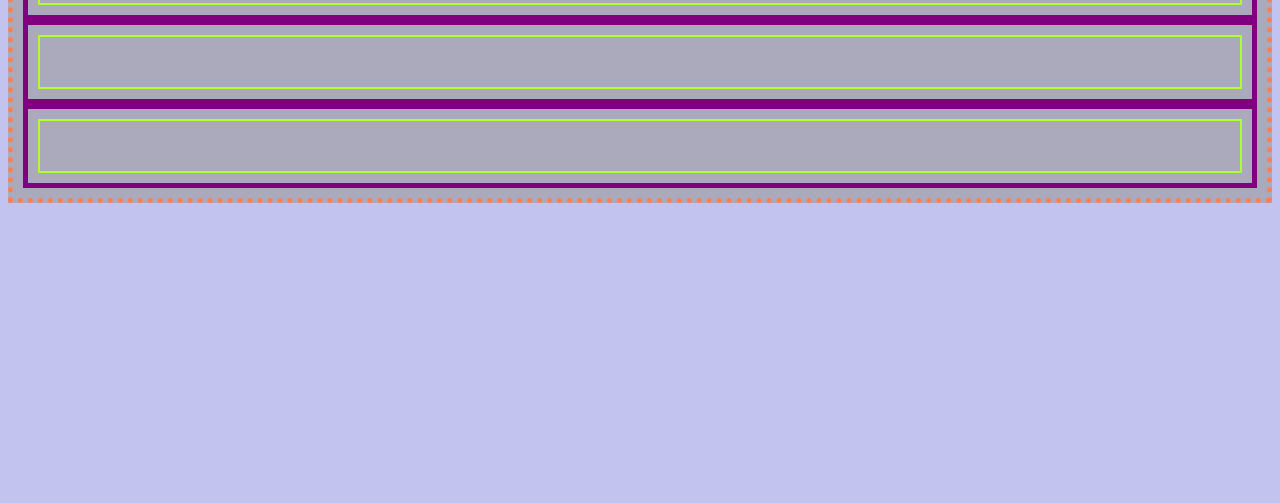
==== commit a199791e: "learning offset and order" ====
--- a/1_aulas/index1.html
+++ b/1_aulas/index1.html
@@ -179,5 +179,49 @@
         </div>
     </div>
 
+    <!--ORDEM-->
+
+    <div class="container vertical">
+        <div class="row">
+            <div class="col-sm-12 col-3 order-3">3</div>
+            <div class="col-sm-12 col-3 order-1">1</div>
+            <div class="col-sm-12 col-3 order-4">4</div>
+            <div class="col-sm-12 col-3 order-2">2</div>
+        </div>
+    </div>
+
+    <!--OFFSET-->
+
+    <div class="container vertical" id="offset">
+        <div class="row">
+            <div class="col-md-3 offset-md-1"></div>
+        </div>
+        <div class="row">
+            <div class="col-md-3 offset-md-2"></div>
+        </div>
+        <div class="row">
+            <div class="col-md-3 offset-md-3"></div>
+        </div>
+        <div class="row">
+            <div class="col-md-3 offset-md-4"></div>
+        </div>
+        <div class="row">
+            <div class="col-md-3 offset-md-5"></div>
+        </div>
+        <div class="row">
+            <div class="col-md-3 offset-md-6"></div>
+        </div>
+        <div class="row">
+            <div class="col-md-3 offset-md-7"></div>
+        </div>
+        <div class="row">
+            <div class="col-md-3 offset-md-8"></div>
+        </div>
+        <div class="row">
+            <div class="col-md-3 offset-md-9"></div>
+        </div>
+    </div>
+
+
 </body>
 </html>--- a/style/styles.css
+++ b/style/styles.css
@@ -49,6 +49,7 @@
 }
 
 .container {
+    margin-top: 20px;
     background-color: #9999;
 }
 
@@ -118,4 +119,15 @@
 .col-6,
 .col-3 {
     height: 50px;
+}
+
+/*OFFSET*/
+
+#offset {
+    height: auto;
+}
+
+#offset .col-md-3 {
+    height: 50px;
+    border: 2px solid greenyellow;
 }